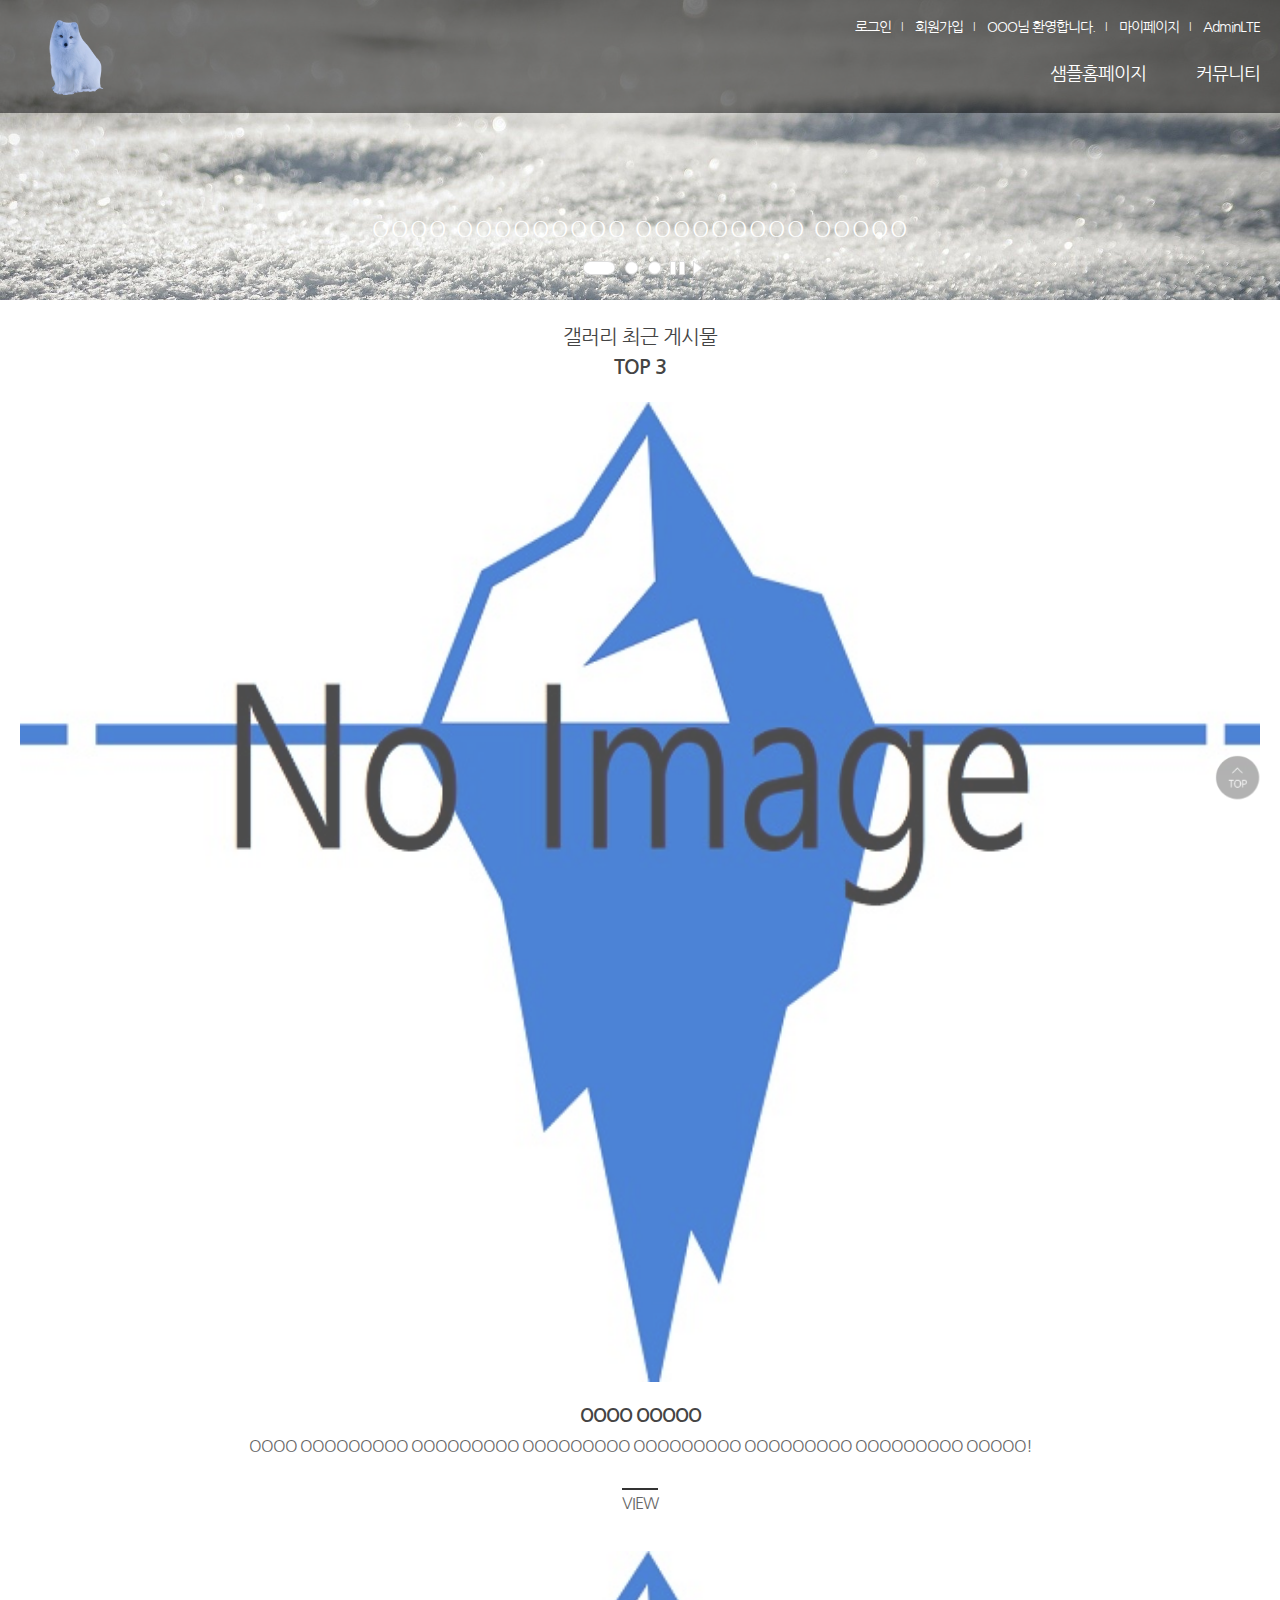
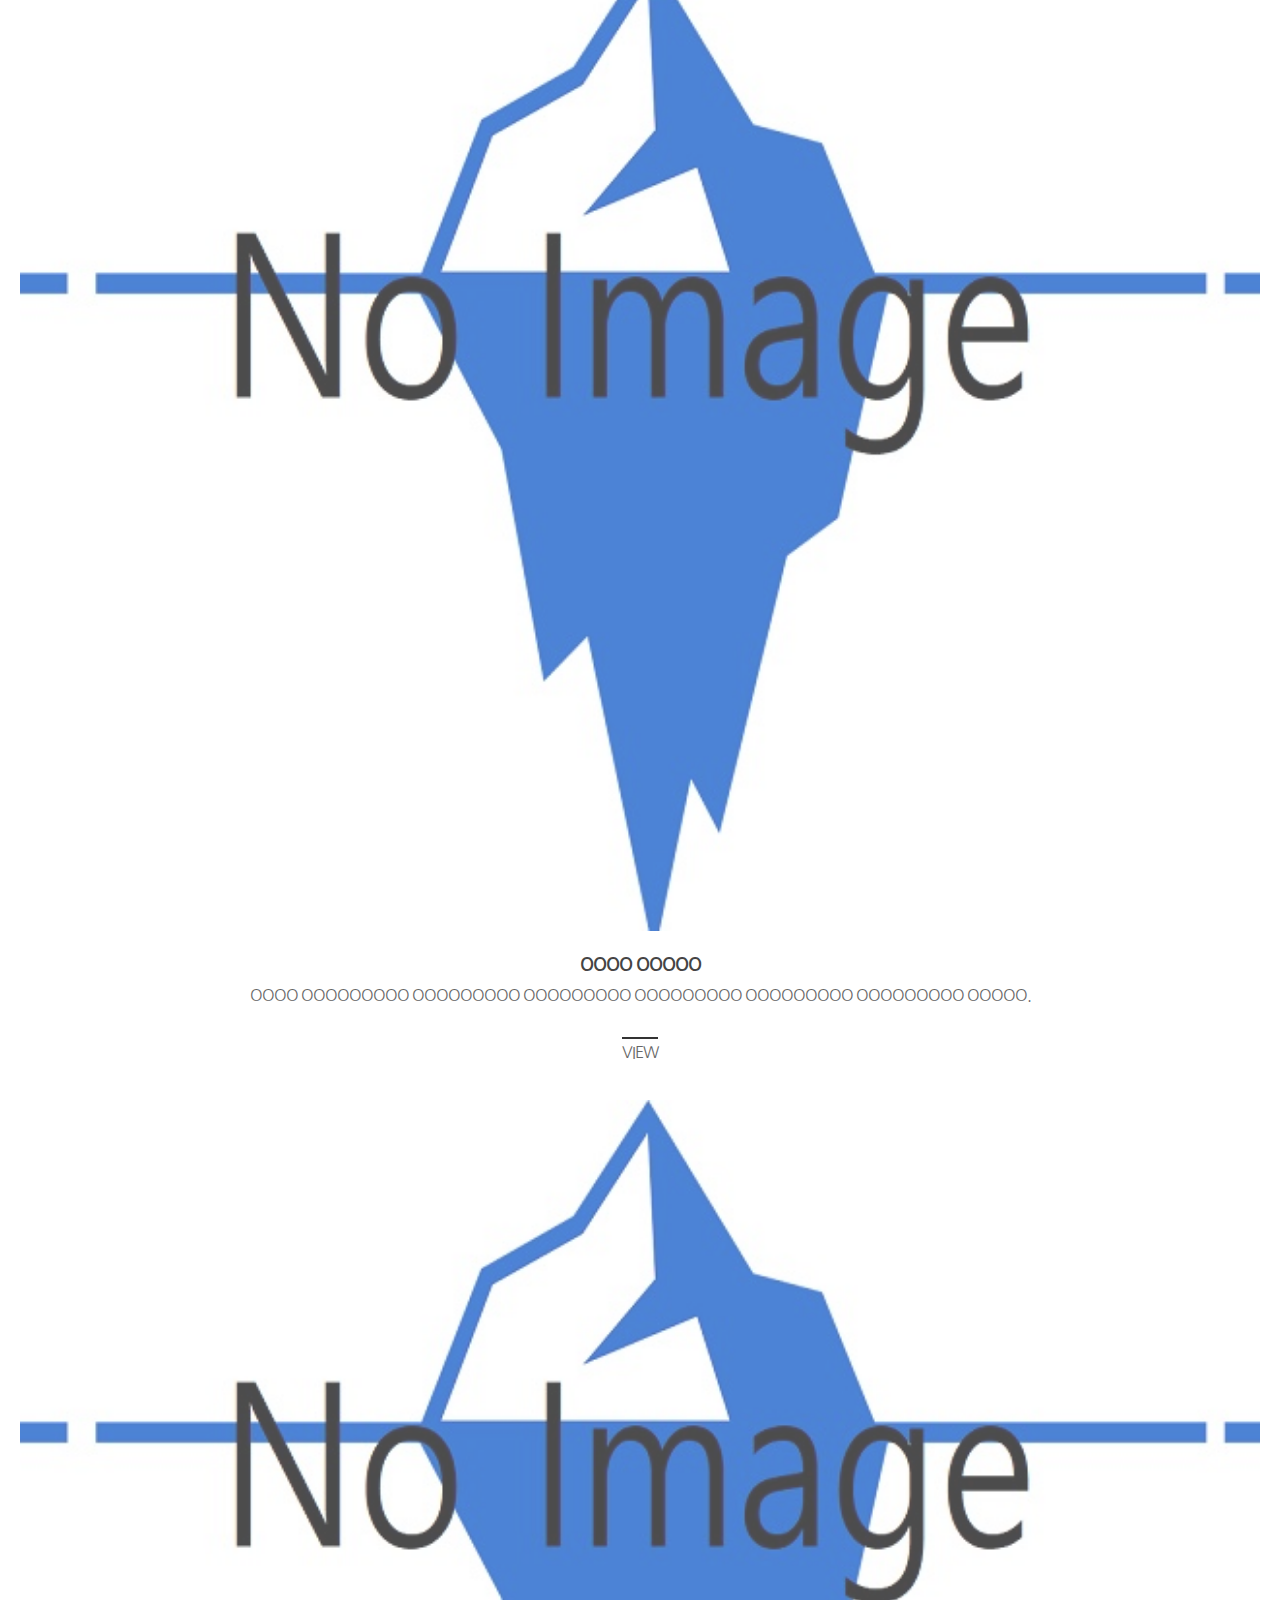
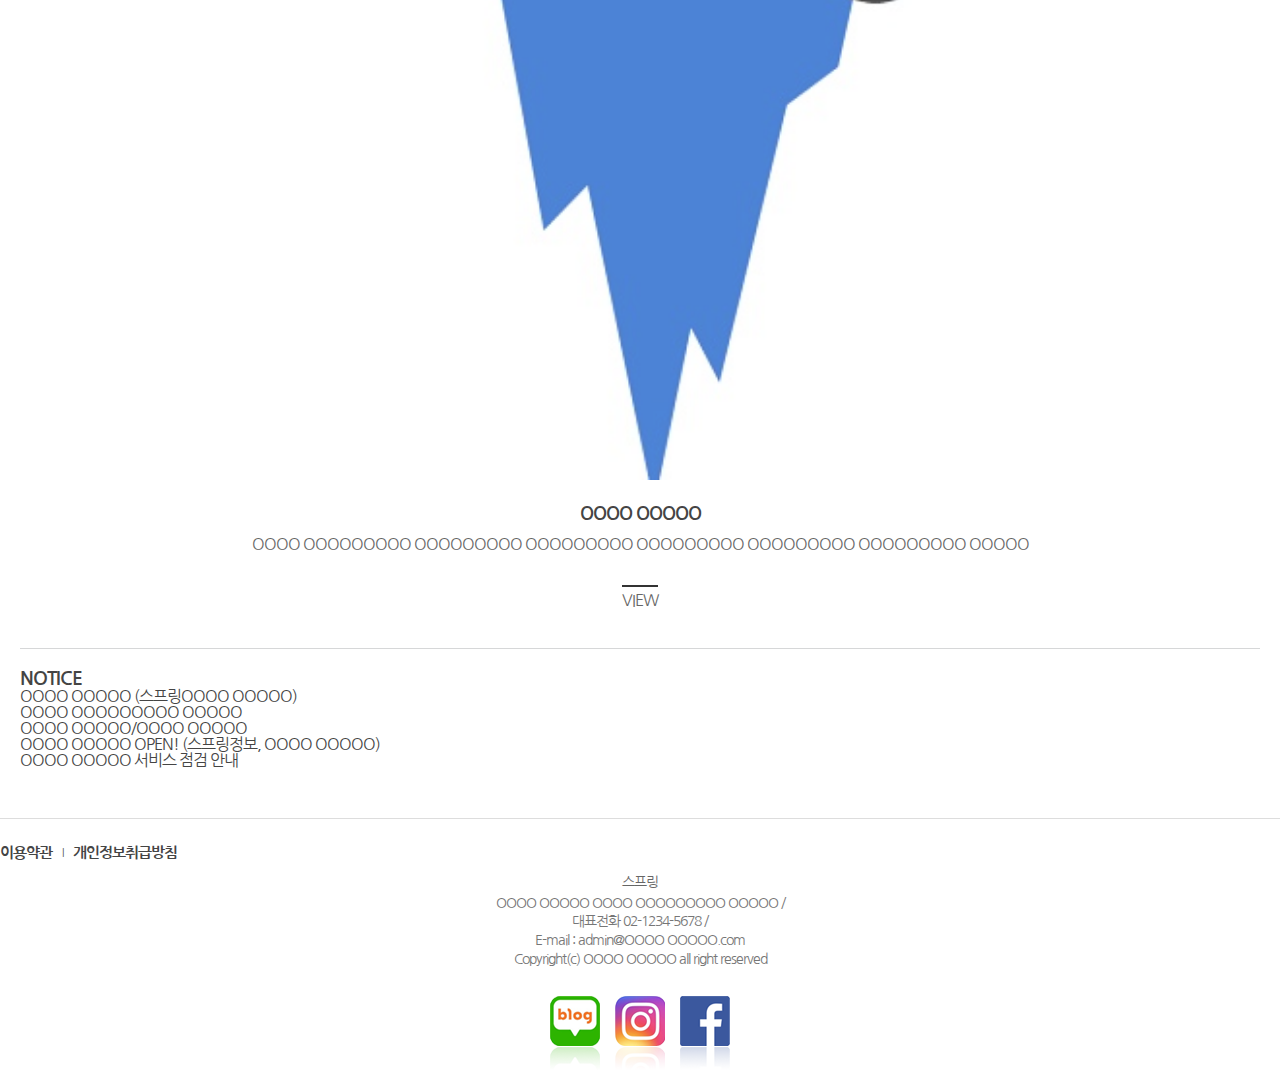
==== home/index.html @ 9f12862e "210518 점심 커밋" ====
<!DOCTYPE html>
<html lang="ko">
<head>
<title> 스프링 </title>
<meta name="viewport" content="width=device-width, initial-scale=1, minimum-scale=1, maximum-scale=1">
<meta charset="utf-8" />
<meta http-equiv="X-UA-Compatible" content="IE=edge">
<!-- 제이쿼리 코어 임포트 -->
<script src='/home/js/jquery-3.6.0.js'></script>
<!-- 상단 바로가기 링크 시 부드럽게 상단으로 이동하는 JS 임포트 -->
<script src="/home/js/jquery.smooth-scroll.min.js"></script>
<!-- 화면을 reset시키는 style을 임포트 : cross 브라우징을 처리하기 위해서
chrome, IE, Edge, Safari, Fire Fox 에서 H1, p, ul, div 등 태그들의 크기가 조금씩 다 틀림
그래서 초기화 시켜줘야됨, 모든 브라우저에서 똑같이 보이게 위한 절차 reset.css-->

<link rel="stylesheet" href="/home/css/reset.css">
<!-- 사용자 정의형 스타일 + 스크립트 추가 -->

<link rel="stylesheet" href="/home/css/mobile.css">
<!-- 태블릿용 CSS 임포트 -->
<link rel="stylesheet" href="/home/css/tablet.css">
<!-- pc용 CSS 임포트 -->
<script src='/home/js/main.js'></script>
<!-- 메인 슬라이드 코어 임포트 -->

<script src="/home/js/slideMain.js"></script>
<style>
@media all and (min-width:801px) {

}
	</style>
<script>
//여기서 부터 실행. 메인페이지 슬라이드 호출 부문
$(document).ready(function(){
	slideAuto = setTimeout("play_w('right')" ,3000);
var slidePlayHide = setTimeout(function(){
    $('.rollplay').css("display","none")}, 3000);
    //$(".rollplay").css("display","none");
    $(".rollstop a").click(function() {
        $(this).parent().hide();
        $(".rollplay").css('display','inline-block');
        //하단 진행버튼을 클릭했을때, setTimeout으로 실행시킨 함수 실행을 취소
        if(slideAuto) {clearTimeout(slideAuto);}
    });
    $(".rollplay a").click(function() {
        $(this).parent().hide();
        $(".rollstop").css('display','inline-block');
        play_w('right');//슬라이드 함수 실행.
    });
    $(".rollingbtn li.seq a").each(function(index) {
        $(this).click(function() {
            $(".rollplay").hide();
            $(".rollstop").css('display','inline-block');
            if(slideAuto) {clearTimeout(slideAuto);}
            play_w(index); // 위치는 현재 선택한 index부터 위치는 현재 선택한 index부터
		});
	});
});
</script>
</head>
<body>
<!-- 헤더에서 푸터까지 -->
<div id="wrap">
	<!-- 헤더 상단메뉴 영역 -->
	<header id="header">
		<div class="header_area box_inner clear">
			<!-- 상단로고영역 -->
			<h1><a href="index.html">스프링 in 자바</a></h1>
			<!-- //상단로고영역 -->
			
			<!-- 상단메뉴메뉴영역 -->
			<p class="openMOgnb">
                <a href="#">
                <b class="hdd">메뉴열기</b>
                 <span></span><span></span><span></span>
                </a>
            </p>
			<div class="header_cont">
				<ul class="util clear">
					<li><a href="login.html">로그인</a></li>
					<li><a href="join.html">회원가입</a></li>
					<!-- 로그인 후 보이는 메뉴(아래) -->
					<li><a href="#">OOO님 환영합니다.</a></li>
					<li><a href="mypage.html">마이페이지</a></li>
					<li><a href="../admin/home.html">AdminLTE</a></li>
				</ul>	
				<nav>
				<ul class="gnb clear">
					<li><a href="board_list.html" class="openAll1">샘플홈페이지</a>

                        <div class="gnb_depth gnb_depth2_1">
                            <ul class="submenu_list">
                                <li><a href="board_list.html">반응형홈페이지</a></li>
                            </ul>
                        </div>
					</li>
					<li><a href="board_list.html" class="openAll2">커뮤니티</a>
				        <div class="gnb_depth gnb_depth2_2">
                            <ul class="submenu_list">
                                <li><a href="board_list.html">공지사항</a></li>
                                <li><a href="board_list.html">겔러리게시판</a></li>
                            </ul>
                        </div>
					</li>
				</ul>
                </nav>
				<p class="closePop"><a href="javascript:;">닫기</a></p>
			</div>
			<!-- //상단메뉴메뉴영역 -->
		</div>
	</header>
	<!-- //헤더 상단메뉴 영역 -->
	
	<!-- 메인 콘텐츠 영역 -->
	<div id="container">
		<!-- 모바일+PC 공통슬라이드영역 -->
    	<div class="main_rolling_pc">
            <div class="visualRoll">
            	<!-- 슬라이드이미지영역 -->
                <ul class="viewImgList">
                    <li class="imglist0">
                        <div class="roll_content">
                            <a href="javascript:;">
							<p class="roll_txtline">OOOO OOOOOOOOO OOOOOOOOO OOOOO</p>
							</a>
                        </div>
                    </li>
                    <li class="imglist1">
                        <div class="roll_content">
                            <a href="javascript:;">
							<p class="roll_txtline">OOOO OOOOOOOOO OOOOOOOOO OOOOO</p>
							</a>
                        </div>
                    </li>
                    <li class="imglist2">
                        <div class="roll_content">
                            <a href="javascript:;">
							<p class="roll_txtline">OOOO OOOOOOOOO OOOOOOOOO OOOOO</p>
							</a>
                        </div>
                    </li>
                </ul>
                <!-- //슬라이드이미지영역 -->
                <!-- 슬라이드버튼영역 -->
                <div class="rollbtnArea">
                    <ul class="rollingbtn">
                        <li class="seq butt0"><a href="#butt"><img src="./img/btn_rollbutt_on.png" alt="1번" /></a></li>
                        <li class="seq butt1"><a href="#butt"><img src="./img/btn_rollbutt_off.png" alt="2번" /></a></li>
                        <li class="seq butt2"><a href="#butt"><img src="./img/btn_rollbutt_off.png" alt="3번" /></a></li>
                        <li class="rollstop"><a href="#" class="stop"><img src="./img/btn_roll_stop.png" alt="멈춤" /></a></li>
                        <li class="rollplay"><a href="#" class="play"><img src="./img/btn_roll_play.png" alt="재생" /></a></li>
                    </ul>
                </div>
                <!-- //슬라이드버튼영역 -->
            </div>
        </div>
        <!-- //모바일+PC 공통슬라이드영역 -->
	
		<!-- 갤러리최근게시물영역 -->
		<div class="about_area">
			<h2>갤러리 최근 게시물 <b>TOP 3</b></h2>
			<div class="about_box">
				<ul class="place_list box_inner clear">
					<li><a href="#" onclick="$('.popup_base').css('height',$(document).height());$('.contact_pop').show();">
							<img class="img_topplace" src="img/no_image.jpg" alt="OOOO OOOOO" style="opacity:0.7;"/>
							<h3>OOOO OOOOO</h3>
							<p class="txt">OOOO OOOOOOOOO OOOOOOOOO OOOOOOOOO OOOOOOOOO OOOOOOOOO OOOOOOOOO OOOOO!</p>
							<span class="view">VIEW</span></a>
					</li>
					<li><a href="#" onclick="$('.popup_base').css('height',$(document).height());$('.space_pop').show();">
							<img class="img_topplace" src="img/no_image.jpg" alt="OOOO OOOOO" style="opacity:0.7;"/>
							<h3>OOOO OOOOO</h3>
							<p class="txt">OOOO OOOOOOOOO OOOOOOOOO OOOOOOOOO OOOOOOOOO OOOOOOOOO OOOOOOOOO OOOOO.</p>
							<span class="view">VIEW</span></a>
					</li>
					<li><a href="#" onclick="$('.popup_base').css('height',$(document).height());$('.program_pop').show();">
							<img class="img_topplace" src="img/no_image.jpg" alt="OOOO OOOOO" style="opacity:0.7;"/>
							<h3>OOOO OOOOO</h3>
							<p class="txt">OOOO OOOOOOOOO OOOOOOOOO OOOOOOOOO OOOOOOOOO OOOOOOOOO OOOOOOOOO OOOOO</p>
							<span class="view">VIEW</span></a>
					</li>
				</ul>
			</div>
		</div>
		<!-- //갤러리최근게시물영역 -->

		<!-- 카카오톡상담및최근공지사항영역 -->
		<div class="appbbs_area">
			<div class="appbbs_box box_inner clear">
				<h2 class="hdd">상담과 최근게시물</h2>
				<p class="app_line">
					<a href="javascript:;">카카오톡 1:1 상담</a>
					<a href="javascript:;">전화 상담 신청</a>
				</p>
				<div class="bbs_line">
					<h3>NOTICE</h3>
					<ul class="notice_recent">
						<li><a href="javascript:;">OOOO OOOOO (스프링OOOO OOOOO)</a></li>
						<li><a href="javascript:;">OOOO OOOOOOOOO OOOOO</a></li>
						<li><a href="javascript:;">OOOO OOOOO/OOOO OOOOO</a></li>
						<li><a href="javascript:;">OOOO OOOOO OPEN! (스프링정보, OOOO OOOOO)</a></li>
						<li><a href="javascript:;">OOOO OOOOO 서비스 점검 안내</a></li>
					</ul>
				</div>
			</div>
		</div>
		<!-- //카카오톡상담및최근공지사항영역 -->
	</div>
	<!-- //메인 콘텐츠 영역 -->
	
	<!-- 푸터 메뉴 및 사업자 정보 영역 -->
	<footer>
		<div class="foot_area box_inner">
			<ul class="foot_list clear">
				<li><a href="javascript:;">이용약관</a></li>
				<li><a href="javascript:;">개인정보취급방침</a></li>
			</ul>
			<h2>스프링</h2>
            <p class="addr">OOOO OOOOO OOOO OOOOOOOOO OOOOO <span class="gubun">/</span>        
				<span class="br_line">대표전화 <span class="space0">02-1234-5678</span> <span class="gubun">/</span>        
					<span class="br_line">E-mail : <span class="space0"> admin@OOOO OOOOO.com</span></span>
				</span>
			</p>
			<p class="copy box_inner">Copyright(c) OOOO OOOOO all right reserved</p>
			<ul class="snslink clear">
				<li><a href="javascript:;">blog</a></li>
				<li><a href="javascript:;">facebook</a></li>
				<li><a href="javascript:;">instargram</a></li>
			</ul>
		</div>
	</footer>
	<!-- //푸터 메뉴 및 주소 영역 -->
</div>
<!-- //헤더에서 푸터까지 -->

<!-- 하단 퀵메뉴 영역 -->
<div class="quick_area">
	<p class="to_top"><a href="#wrap" class="s_point">TOP</a></p>
</div>
<!-- //하단 퀵메뉴 영역 --></body>
</html>
---- home/css/mobile.css ----
@charset "UTF-8";
@import url('https://fonts.googleapis.com/css2?family=Nanum+Gothic&display=swap');
/* 모바일용 메인페이지 스타일 지정 */
/* 공통 영역 */
body { /* body 태그에는 a태그가 적용이 되지 않는다.*/
font-family: 'Nanum Gothic', sans-serif;
font-size: 16px !important;/* important 는 다른 css 가 작동되어 있어도 body 폰트 크기는 16px로 고정*/
letter-spacing: -1px !important;
color: #444 !important;
word-wrap: break-word !important; /* 줄 바꿈 할 때, 단어가 분리가 되지 않고 줄바꿈이 가능함(단어단위) */
line-height: 1 !important;/* 단위(px, em 이런 거)가 없으면 배수임.*/}/* 정의 */
dl, ol, ul { margin-bottom: 0 !important;}
#container a:hover {color: #000 !important;} /*가상 선택자는 :이 가상 선택자, :: 가상 요소*/
a:link {color: #444;}
a:hover {color: #fff !important;}
a:visited {color: #444;}
a {text-decoration: none;}/*링크의 밑 줄이 사라짐 */

/* 공통영역 끝 */

/* 부트스트랩 영향을 받는 class  */
.clear::after {content: '';
    clear: both;/* float(태그의 위치를 지정)값을 초기화 시켜줌*/
    display: block;}/* float을 clear 시키면 block속성이 사라지는데 그때 다시 bloock 속성을 부여하는 역할*/
.txt_right {
    text-align: right !important ;
    }
    .mt20 {margin-top: 20px !important;}
    .w100p {
    width: 100% !important;
    }

/* //부트스트랩 CSS 수정 */
/* 헤더 영역 */
.on {
    background-color: #32353d;
}
header {
    height: 90px;
    text-align: center;
    z-index: 200; /* z의 순서 : 겹쳤을 때 상하관계를 나타냄 아래에 있을 수록 낮은 숫자 */
    background-color: rgba(0, 0, 0, 0.5); /*a = alpha 투명도 값을 나타냄 높을수록 진함(0~1 까지)*/
    position: absolute;
    left: 0; top: 0;
    width: 100%;
}
.box_inner {
    width: 100%; margin: auto;
}
/* // 헤더영역 끝  */

/* 로고 영역 */
.header_area h1{ /*순차 별 진행 header_area 아래의 h1을 정의*/
    float: none;
    width: 100%;
    height: 50px;
    text-align: center;
    padding: 3px 0 0; /*패딩에 세 값이 들어가있으면 순서대로 상하, 좌, 우 값을 지정함*/

}
.header_area h1 a { /*로고는 이미진데 글을 더 한 이유는 웹 접근성 떄문에 그러하다.(ex 시각장애인용 스크린리더*/
    display: inline-block; /*줄 전체 차지 x 자기 크기만 차지*/ 
    width: 150px;
    height: 80px;
    background: url(/home/img/logo-removebg-preview.png) no-repeat;/*css3는 함수를 지원합니덩*/
    background-size: 50px 60px !important;
    background-position: center center !important; /* 이미지 위치가 가로, 세로 둘다 가운데 정렬*/
    text-indent: -9999px; /*들여쓰기 : 이미지만 보이고 글자는 숨기기 위해서,*/
    overflow: hidden;
}
/* //로고 영역 끝 */
/* 상단 메뉴 영역 */
.openMOgnb {
    /* gnb : 글로벌 네비게이션 바  */
    display: block;
    position: absolute;
    left: 15px;
    width: 25px;
    height: 16px;
    top: 35px;
}
.hdd {
    text-indent: -9999px;
    position: absolute;
}
.openMOgnb span {
    box-sizing: border-box; /* 박스 크기를 테두리까지 크기로 고정 */
    display: block;
    width: 25px;
    height: 3px;
    margin-bottom: 4px;
    border-radius: 10px; /* 테두리를 라운드 처리 */
    background: #fff;
}
.openMOgnb span + span { /* 형제 결합자 +는 첫 요소 다음 요소를 가리킨다. 같은 이름일 때 씀 */
    width: 17px;
}
.openMOgnb span:last-child { /* 같은 계층에 있는 맨 마지막 요소*/
    width: 25px;
    margin-bottom: 0px;
}

.header_cont {
    float: none;
    width: 100%;
    background-color: #31353d;
    margin-top: 36px;
    display: none;
} 
.closePop {
    display: block;
    position: absolute;
    right: 0px;
    top: 10px;
}
.closePop a {
    display: block;
    width: 60px; height: 60px;
    text-indent: -9999px;
    overflow: hidden;
    background: url(/home/img/btn_closeMenu.png) no-repeat;
    box-sizing: border-box;
}
.util {padding: 20px;}
.header_cont a {
    color: #fff; 
    font-size: 16px; 
}
.util li {float: left;}
.util li::after { /* 가상요소를 추가 */
    content: '|';
    display: inline-block;
    padding: 0 10px;
    color: #a2a2a3;
    font-size: 10px;
    position: relative;
    top: -2px;
}
.util li:last-child::after {
    content: ' ';
    display: none;
}
.gnb {
    float: none;
    box-sizing: border-box;
    padding-top: 0px;
    height: auto;
    border-top: 1px solid #83868b;
}
.gnb li {
	float: left;
	width: 50%;
	text-align: left;
	box-sizing: border-box;/* width 50%안쪽에 테두리 까지 포함 */
	border-bottom: 1px solid #83868b;
}
.gnb li a {
	display: block;
	padding: 0px 0px 0px 65px;
	height: 60px;
	line-height: 60px;
	background: url(../img/ico_gnb01.png) no-repeat 10px center;/* 10px 가로위치, center 세로가운데정렬 */
	background-size: 49px 56px;
}
.gnb_depth {
	/* 2차(서브)메뉴 */
	display: none;
}
.gnb li + li a { /* 1차(대메뉴) li 태그중 2번째영역 */
	background-image: url(../img/ico_gnb02.png);	
}
.gnb li + li + li a { /* 1차(대메뉴) li 태그중 3번째영역 */
	background-image: url(../img/ico_gnb02.png);	
}
.gnb li + li + li + li a { /* 1차(대메뉴) li 태그중 4번째영역 */
	background-image: url(../img/ico_gnb02.png);	
}
.gnb li:nth-child(2n+1) {
	/* 2n+1 홀수번째의 li태그를 말함 */
	border-right: 1px solid #83868b;
}/* { 서브(2차메뉴) */
/* // 상단 메뉴 영역 끝 */

/* 본문 컨테이너 영역 */
#container, footer, .hdd, .quick_area {
    text-align: center;
}
#container {
    position: relative;
    width: 100%;
    padding-bottom: 30px;
}
/* 슬라이드 영역 */

.main_rolling_pc {
    display: block;
}
.visualRoll {
    position: relative;
    width: 100%;
}
.viewImgList {
    position: relative;
    width: 100%;
}
ul.viewImgList li {
    /* 태그안에 ul.클래스명은 : ul 태그 중 class 명이 viewImgList 인 것  */
    text-align: center;
    line-height: 550px;
    height: 300px;
    background-size: cover; /* 배경 이미지의 크기를 꽉 채우는 값*/
    width: 100%;
}
.roll_content a img {
    display: none;
}
li.imglist0 {
    position: relative;
    z-index: 50;
    background: url(/home/img/main.jpg) no-repeat;
}
li.imglist1 {
    position: absolute;
    z-index: 10;
    left: 0;top: 0;
    background: url(/home/img/main2.jpg) no-repeat;
}
li.imglist2 {
    position: absolute;
    z-index: 10;
    left: 0;top: 0;
    background: url(/home/img/main3.jpg) no-repeat;
}
.roll_content {
    position: static; /* 기본 포지션 */
}
.roll_content .roll_txtline {
    position: absolute;
    left: 0;
    bottom: 60px;
    width: 100%;
    line-height: 1;
    text-align: center;
    font-size: 22px;
    color: #fff;
    letter-spacing: 2px;
}
.rollbtnArea {
    position: absolute;
    width: 100%;
    left: 0;
    bottom: 25px;
    z-index: 200;
}
.rollingbtn {
    width :320px;
    margin : 0 auto; /* 버튼 영역 5개 들어가고 가운데 정렬 시킴*/
    text-align: center;
}
.rollingbtn li.butt0 {
    margin-left: 10px;
}
.rollingbtn li {
    display: inline-block;
    margin-left: 5px;
}
.rollingbtn li a {
    vertical-align: top; /* 이미지하고 다른 태그를 같이사용시 다른 태그의 세로 정렬*/
}
/* // 슬라이드 영역 */
/* 갤러리 최근 게시물 영역 */
.about_area h2 {
    font-size: 20px;
    padding: 27px 0 25px;
}
.about_area h2 b {
    display: block;
    padding-top: 10px;
}
.about_box {background: #fff;}
.place_list li {
    float: none;
    width: 100%;
    margin: 0;
    box-sizing: border-box;
    padding: 0 20px;
}
.place_list li img{
    width: 100%; /* 반응형으로 만드는 하나의 방법 크기를 ~퍼센트로 표시*/
}
.place_list li h3 {
    font-weight: bold;
    font-size: 18px;
    padding-top: 25px;
}
.place_list li p.txt {
    padding: 10px 50px 30px;
    line-height: 1.4;
    box-sizing: border-box;
    width: 100%;
    overflow: hidden;
    word-break: keep-all; /*줄바꿈을 하지 않겠다는 뜻*/
    color: #666;
}
.place_list li .view { 
    padding-bottom: 10px;
    margin: 0 0 30px;
    display: inline-block;
    padding-top: 5px;
    border-top:2px solid #333;
    color: #666;}
/* // 갤러리 최근 게시물 영역 */
/* 공지사항 최근 게시물 영역 */
.app_line {display: none;} /* PC 태블릿 전용 컨텐츠*/
.appbbs_area {
    padding: 0 20px;
    text-align: left;
}
.bbs_line {
    float: none;
    width: 100%;
    padding: 20px 0 ;
    border-top: 1px solid #d6d7d8;
}
.bbs_line h3 {
    font-weight: bold;
    font-size: 19px;
}
.bbs_line .noice_recent {
    padding-top: 10px;
}
.bbs_line .noice_recent li {
    padding: 8px 0px;
}
/* // 공지사항 최근 게시물 영역 */
/* //본문 컨테이너 영역 */
/* 푸터 스타일 */
footer {
	border-top: 1px solid #ddd;

}
.foot area { /* 일단 모바일에서는 적용 안 됨, pc, 태블릿은 될 듯*/
	box-sizing: border-box;
	padding: 0 20px 90px;
	position: relative;/* relative로 해주는 건 태그의 기준으로 하는 위치이기 때문!*/
}
.foot_list {
	padding-top: 25px;
}
.foot_list li {
	float: left;
}
.foot_list li:first-child::after {
	content: '|';
	display: inline-block;
	padding: 0 10px;
	font-size: 10px;
	position: relative;
	top: -2px;
}
.foot_list li a {
	font-weight: bold;
	font-size: 15px;
}
.foot_list li a:hover {
	color: black !important;
}
.foot_area h2 {
	padding-top: 15px;
	font-size: 14px; /* px : 픽셀, em, Rem*/
	color: #666;
}
.addr { /*adderss의 약자*/
	line-height: 1.3 ; /* 기존의 13배 */
	font-size: 14px;
	color: #767676;
	padding-top: 5px;
}
.br_line {display: block;}
.copy {
	padding : 3px 0 20px;
	font-size: 14px;
	color: #767676;
}
.snslink {
	position: static;/* static은 고정값, relative는 다른 태그 기준으로 상대값 이게 기본이긴함*/
	width: 210px;
	margin: 10px auto; /* auto는 가운데 정렬*/
}
.snslink li:first-child {
	margin-left: 0px;
}
.snslink a {
	margin-left: 15px;
	float: left;
}
.snslink li a {
	display: block;
	width: 50px;
	height: 74px;
	text-indent: -9999px;
	overflow: hidden;
	background: url(/home/img/ico_blog_r.png) no-repeat ;
}
.snslink li + li a {
	background-image: url(/home/img/ico_instargram_r.png) ;
}
.snslink li + li + li a {
	background-image: url(/home/img/ico_facebook_r.png);
}
/* //푸터스타일 끝 */
/* 퀵메뉴 영역 */
.to_top {
	position: fixed;
	right: 20px;
	bottom: 100px;
	text-align: center;
	background: none;
	z-index: 100; /* 슬라이드 이미지랑 겹치면 안 보이게 하기위해서 */
}
.to_top a {
	display: block;
	width: 45px;
	height: 45px;
	background: url(/home/img/ico_totop_mo.png) no-repeat center;
	background-size: 45px;
	box-sizing: border-box;
	text-indent: -9999px;
	overflow: hidden;
}
/* //퀵메뉴 영역 끝 */
---- home/css/tablet.css ----
/* 태블릿용 메인페이지 지정 */
@charset "UTF-8";
@media all and (min-width:801px){
header {
		height: 113px;
	}
	.header_area h1 {
		float : left; 
		padding: 15px 0;
		padding-left: 20px;
		width: auto;
		height: inherit; /* 현재 영역 부모 클래스의 높이를 그대로 가져다 씀. 상속*/
		text-align: inherit;
	}
	.header_area h1 a {
		display: block;
		width: 100px;
		height: 80px;
		background-size: 70px 80px !important;
	}
	.openMOgnb {
		display: none;
	}
	.header_cont {
		display: block;
		float: right;
		width: 60%;
		padding-right: 20px;
		background: none;
		margin-top: 8px;
	}
	.closePop {display: none;}
	.util { /*메뉴상단 소메뉴를 Util 이라고 이름 지음*/
		padding: 0px;
		text-align: right;
		padding-top: 10px;
	}
	.util li {
		float: none;
		display: inline;
	}
	.util li::after{
		color: #fff;
	}
	.util li a {
		font-size: 14px;
	}
	.gnb { /* 대메뉴 1차메뉴 */
		float: right;
		padding-top: 5px;
		height: inherit;
		border-top: none;
	}
	.gnb li { 
		width: auto;
		text-align: inherit;
		box-sizing: inherit;
		border-bottom: none;
	}	
	.gnb li:nth-child(2n+1){
		border : none;
	}
	.gnb li a {
		padding: 26px 25px;
		font-size: 18px;
		height: inherit;
		line-height: inherit;
		background: none;
	}
	.gnb li + li a{
		background: none;
	}
	.gnb li + li +li a{
		background: none;
	}
	.gnb li:last-child a {
		padding-right: 0px;
	}}
/* 상단 로고와메뉴 스타일 */
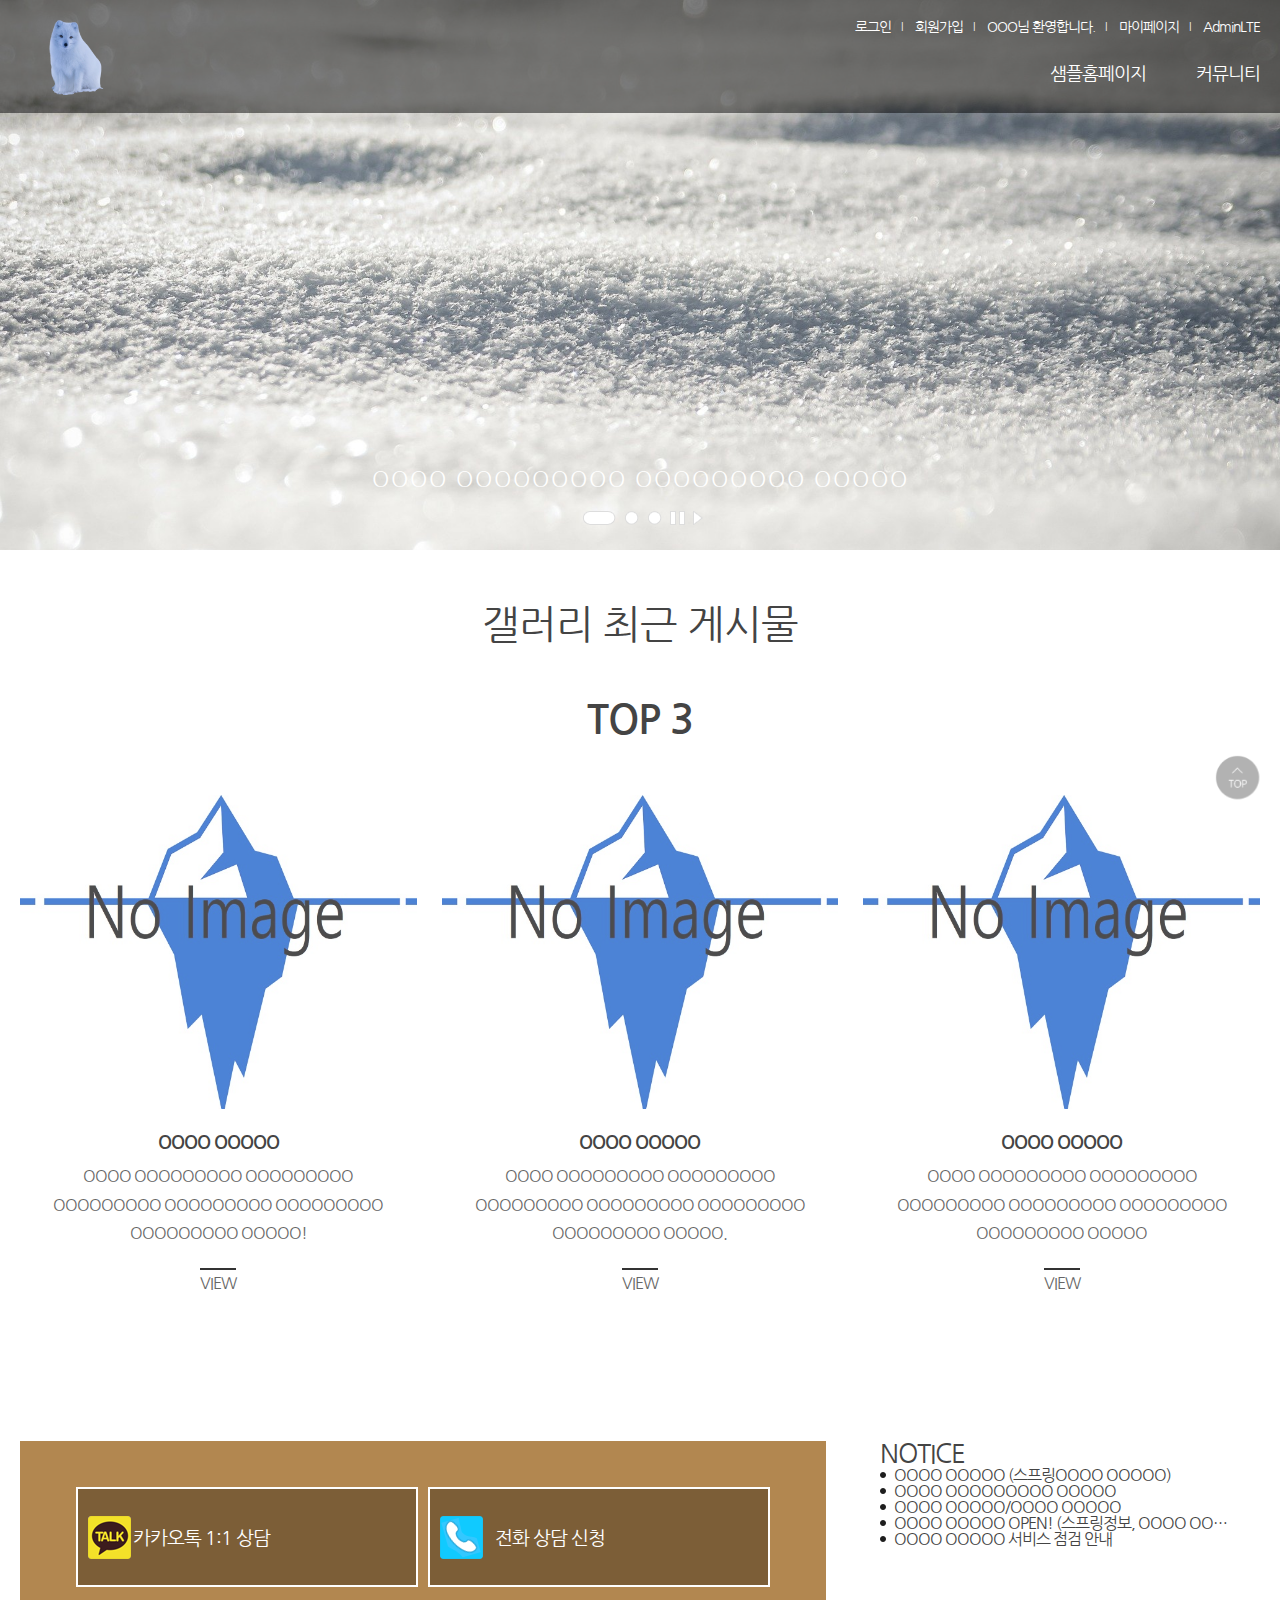
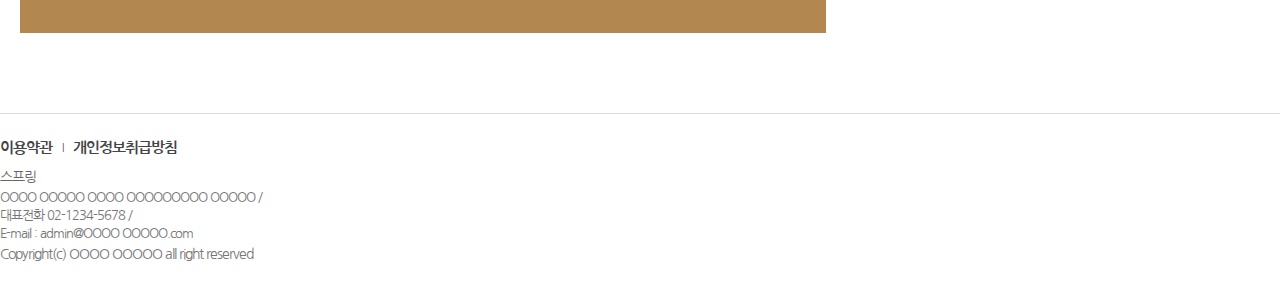
==== commit d24d7b6c: "일단 중간 커밋" ====
--- a/home/index.html
+++ b/home/index.html
@@ -12,20 +12,22 @@
 <!-- 화면을 reset시키는 style을 임포트 : cross 브라우징을 처리하기 위해서
 chrome, IE, Edge, Safari, Fire Fox 에서 H1, p, ul, div 등 태그들의 크기가 조금씩 다 틀림
 그래서 초기화 시켜줘야됨, 모든 브라우저에서 똑같이 보이게 위한 절차 reset.css-->
-
 <link rel="stylesheet" href="/home/css/reset.css">
 <!-- 사용자 정의형 스타일 + 스크립트 추가 -->
-
 <link rel="stylesheet" href="/home/css/mobile.css">
 <!-- 태블릿용 CSS 임포트 -->
 <link rel="stylesheet" href="/home/css/tablet.css">
 <!-- pc용 CSS 임포트 -->
+<link rel="stylesheet" href="/home/css/pc.css">
 <script src='/home/js/main.js'></script>
 <!-- 메인 슬라이드 코어 임포트 -->
-
 <script src="/home/js/slideMain.js"></script>
 <style>
 @media all and (min-width:801px) {
+	
+}
+/* PC용 메인 페이지 스타일 지정 */
+@media all and (min-width:1066px){
 
 }
 	</style>
--- a/home/css/mobile.css
+++ b/home/css/mobile.css
@@ -337,7 +337,7 @@
 /* 푸터 스타일 */
 footer {
 	border-top: 1px solid #ddd;
-
+    text-align: left;
 }
 .foot area { /* 일단 모바일에서는 적용 안 됨, pc, 태블릿은 될 듯*/
 	box-sizing: border-box;
--- a/home/css/tablet.css
+++ b/home/css/tablet.css
@@ -76,4 +76,175 @@
 	.gnb li:last-child a {
 		padding-right: 0px;
 	}}
-/* 상단 로고와메뉴 스타일 */+	/* 컨테이너 영역 */
+		#container {
+			padding-bottom: 20px;
+			width: auto;
+			position: inherit; /*부모 영역 상속*/
+		}
+		/* //컨테이너 영역 끝 */
+		/* 슬라이드 영역 */
+		ul.viewImgList li {
+			height: 550px;
+		}
+		/* //슬라이드 영역 */
+		/* 최신 갤러리 */
+		.about_area h2{
+			padding: 55px 0 105px;
+			font-size: 40px;
+		}	
+		.about_area h2 b {
+			display: inherit;
+			padding-top: inherit;
+		}
+		.place_list {
+			box-sizing: border-box;
+			padding: 0 20px;
+		}
+		.place_list li:first-child {
+			margin-left: 0px;
+		}
+		.place_list li {
+			float: left;
+			width: 32%;
+			margin-left: 2%;
+			position: relative;
+			top: -50px;
+			padding: 0px;
+		}
+		.place_list li p.txt {
+			padding: 10px 30px 0;
+			line-height: 1.8;
+		}
+		.place_list li .view {
+			margin-top: 20px;
+		}
+	/* //최신 갤러리 끝 */
+/* 상단 로고와메뉴 스타일 */
+/* 컨테이너 영역 */
+#container {
+	padding-bottom: 20px;
+	width: auto;
+	position: inherit; /*부모 영역 상속*/
+}
+/* //컨테이너 영역 끝 */
+/* 슬라이드 영역 */
+ul.viewImgList li {
+	height: 550px;
+}
+/* //슬라이드 영역 */
+/* 최신 갤러리 */
+.about_area h2{
+	padding: 55px 0 105px;
+	font-size: 40px;
+}	
+.about_area h2 b {
+	display: inherit;
+	padding-top: inherit;
+}
+.place_list {
+	box-sizing: border-box;
+	padding: 0 20px;
+}
+.place_list li:first-child {
+	margin-left: 0px;
+}
+.place_list li {
+	float: left;
+	width: 32%;
+	margin-left: 2%;
+	position: relative;
+	top: -50px;
+	padding: 0px;
+}
+.place_list li p.txt {
+	padding: 10px 30px 0;
+	line-height: 1.8;
+}
+.place_list li .view {
+	margin-top: 20px;
+}
+/* //최신 갤러리 끝 */
+	/* 전화상담,최근 공지사항 */
+	.appbbs_area {
+		padding: 60px 0px;
+	}
+	.appbbs_box {
+		box-sizing: border-box;
+		padding: 0px 20px;
+	}
+	.app_line {
+		display: inherit;
+		float: left;
+		width: 65%;
+		box-sizing: border-box;
+		padding: 46px 0px;
+		background: url(/home/img/bg_app.jpg);
+		font-size: 0; /* 웹 접근성 시각장애인용 */
+		text-align: center;
+	}
+	.app_line a {
+		font-size: 19px;
+		display: inline-block;
+		width: 42.4%; /* appline 안의 a가 42.4*/
+		height: 100px;
+		line-height: 100px;
+		box-sizing: border-box;
+		padding-left: 55px;
+		text-align: left;
+		background: rgba(0, 0, 0, 0.3) url(/home/img/ico_katalk.png) no-repeat 10px 50%; /* 10은 가로위치 50%는 세로 위치 지정*/
+		border:2px solid #fff;
+		color: #fff;
+		vertical-align: middle; /* 이미지안의 글자 위치를 지정. 세로 가운데 정렬*/
+		margin-right: 10px;
+	}
+	.app_line a + a{
+		margin-right: 0;
+		padding-left: 65px;
+		background-image: url(/home/img/ico_phone.png);
+	}
+	.bbs_line { /* 최신 공지사항 영역*/
+		float: right;
+		width: 29%;
+		border-top: none;
+		padding: inherit;
+	}
+	.bbs_line h3 {
+		font-size: 26px;
+		font-weight: inherit; /* 글꼴 두께*/
+	}
+	.bbs_line .notice_recent li a {
+		display: block;
+		padding-left: 14px;
+		background: url(/home/img/ico_bullet.png) no-repeat 0 50%;
+		overflow: hidden;
+		text-overflow: ellipsis; /* 문자열이 영역을 벗어났을 때 ...표시한다*/
+		white-space: nowrap; /* 문자를 자를 때 단어를 기준으로 하지 wrap기준으로 하지 않겠다! */
+	}
+	/* //전화상담, 최근 공지사항 끝 */
+	/* 푸터영역 */
+	footer {
+		padding: inherit;
+	}
+	.footer area {
+		padding-left: 20px;
+		padding-bottom: 0px;
+	}
+	.addr {
+		font-size: 13px;
+		line-height: 1.4;
+	}
+	.br_line {
+		display: inherit; /* 모바일에서 지정했던 영역을 해제하고 다시 적용하겠다는 의미*/
+	}
+	.snslink {
+		position: absolute; /* 현재 태그를 고정위치로 */
+		right: 20px;
+		top: 20px; /* 여기 다시 확인 */
+		width: auto;
+		margin-left: inherit; 
+	} 
+	.snslink li {
+		margin-left: 15px;
+	}
+	/* //푸터영역 끝 */--- a/home/css/pc.css
+++ b/home/css/pc.css
@@ -0,0 +1,3 @@
+@charset "UTF-8";
+@media all and (min-width:1066px){
+}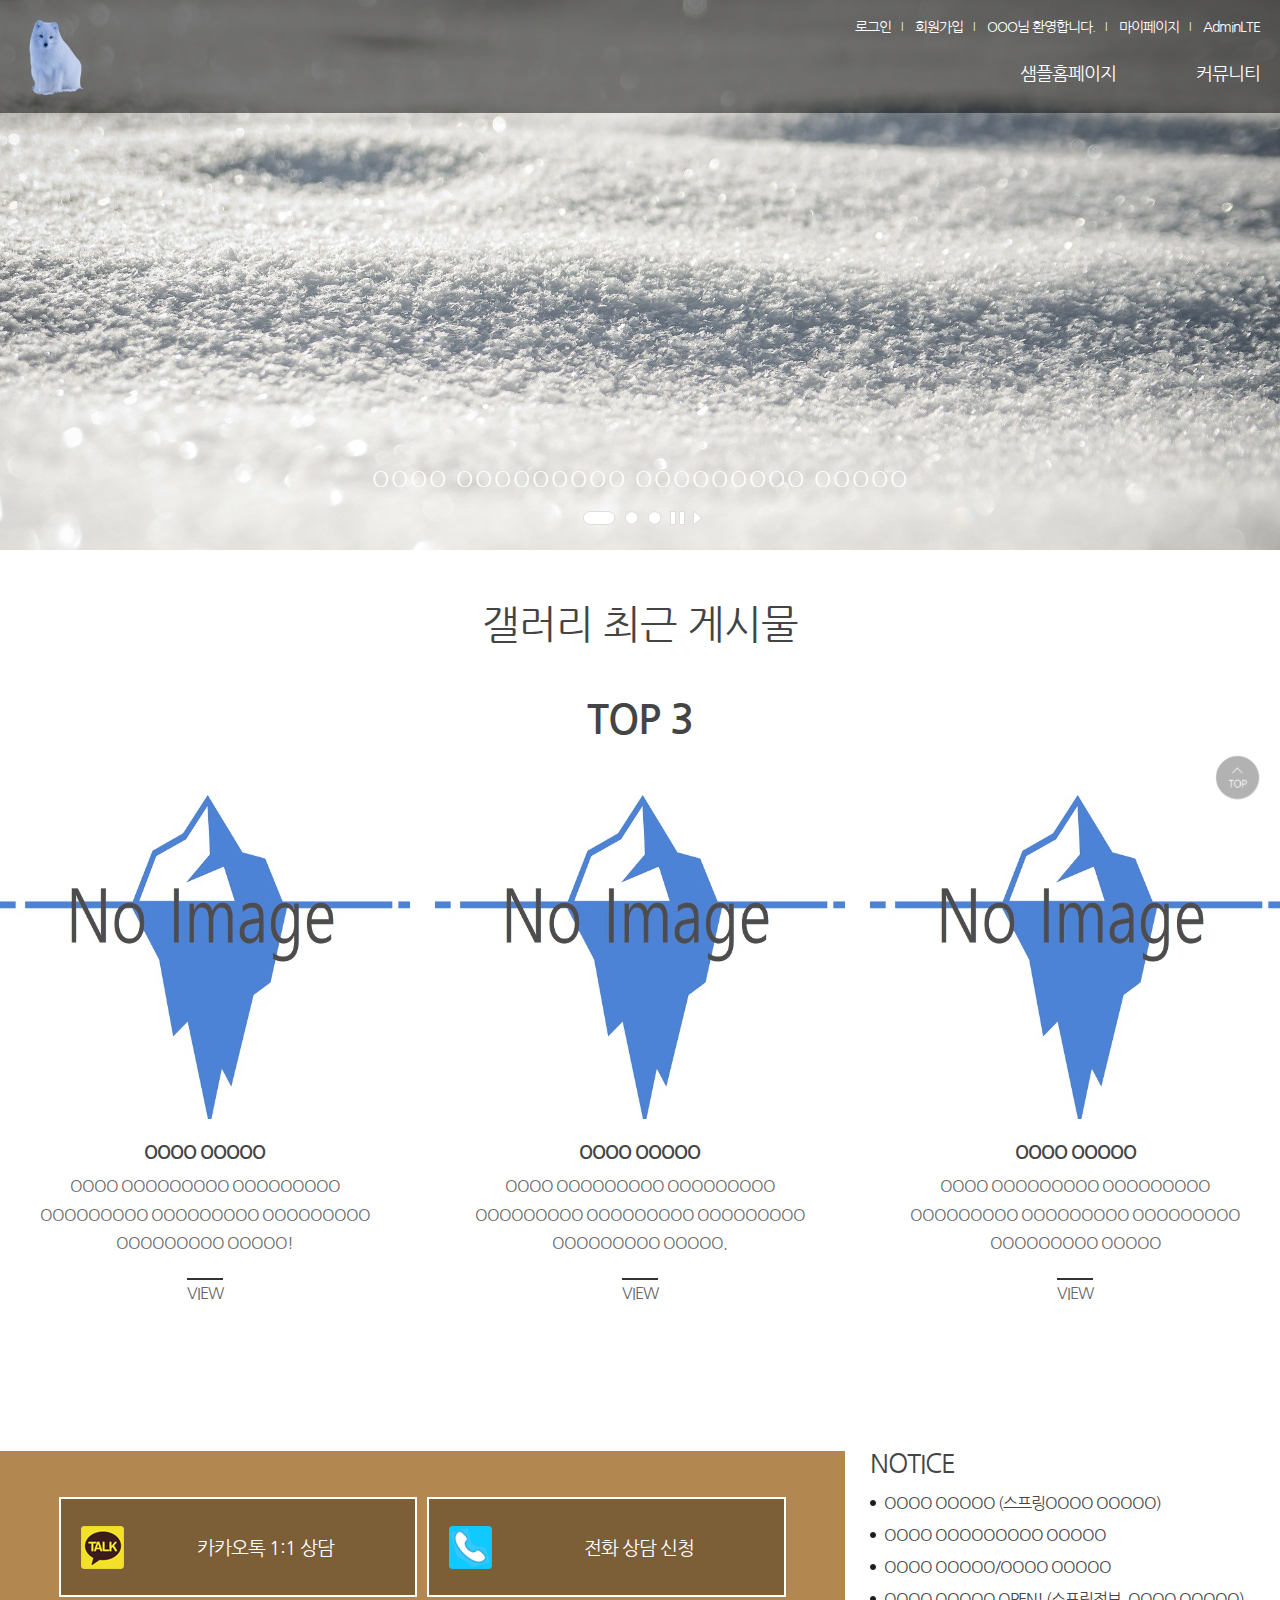
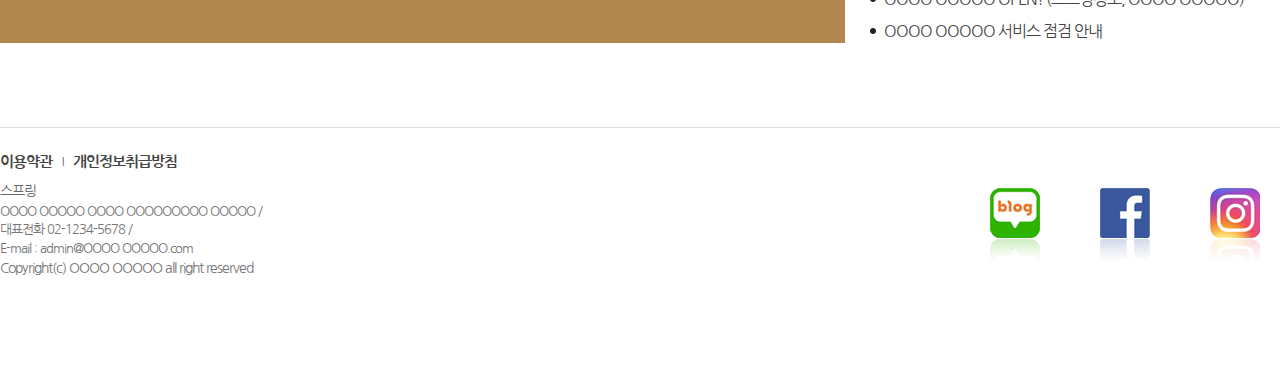
==== commit 6421dc1a: "sdsd" ====
--- a/home/index.html
+++ b/home/index.html
@@ -27,8 +27,37 @@
 	
 }
 /* PC용 메인 페이지 스타일 지정 */
-@media all and (min-width:1066px){
-
+@media all and (min-width:1066px){ /*and랑 min 값 떨어져있어야함*/
+	/* 갤러리, 공지사항, 최근 게시물 영역 */
+	.place_list {
+		padding: 0px;
+	}
+	.appbbs_box {
+		padding: 0px;
+	}
+	.app_line a, .app_line a + a {
+		text-align: center;
+		background-position: 20px 50%; /* 백그라운드 이미지 위치를 가로로 20, 세로로 중간 정렬*/
+	}
+	.app_line {
+		width: 66%;
+	}
+	.bbs_line {
+		width :32%
+	}
+	/* // 갤러리, 공지사항, 최근 게시물 영역 */
+	/* 푸터 영역 */
+	.foot_area {
+		padding-left: 0px;
+		padding-right: 0px;
+	}
+	.foot_area .snslink {
+		top: 50px;
+	}
+	.foot_area .snslink li {
+		margin-left: 60px;
+	}
+	/* //푸터 영역 */
 }
 	</style>
 <script>
--- a/home/css/mobile.css
+++ b/home/css/mobile.css
@@ -141,11 +141,11 @@
     display: none;
 }
 .gnb {
-    float: none;
-    box-sizing: border-box;
-    padding-top: 0px;
-    height: auto;
-    border-top: 1px solid #83868b;
+	float: none;
+	box-sizing: border-box;
+	padding-top: 0px;
+	height: auto;
+	border-top:1px solid #83868b;
 }
 .gnb li {
 	float: left;
@@ -164,7 +164,7 @@
 }
 .gnb_depth {
 	/* 2차(서브)메뉴 */
-	display: none;
+	display: none; 
 }
 .gnb li + li a { /* 1차(대메뉴) li 태그중 2번째영역 */
 	background-image: url(../img/ico_gnb02.png);	
@@ -326,10 +326,10 @@
     font-weight: bold;
     font-size: 19px;
 }
-.bbs_line .noice_recent {
+.bbs_line .notice_recent {
     padding-top: 10px;
 }
-.bbs_line .noice_recent li {
+.bbs_line .notice_recent li {
     padding: 8px 0px;
 }
 /* // 공지사항 최근 게시물 영역 */
@@ -337,23 +337,23 @@
 /* 푸터 스타일 */
 footer {
 	border-top: 1px solid #ddd;
-    text-align: left;
-}
-.foot area { /* 일단 모바일에서는 적용 안 됨, pc, 태블릿은 될 듯*/
+	text-align: left;
+}
+.foot_area { /* 모바일에서는 의미없고, 테블릿이상에서 의미있는 스타일 */
 	box-sizing: border-box;
-	padding: 0 20px 90px;
-	position: relative;/* relative로 해주는 건 태그의 기준으로 하는 위치이기 때문!*/
+	padding: 0px 20px 90px;
+	position: relative;/* relative가 있다는 것은 foot_area안쪽에 태그의 기준으로 사용하다는 의미 */
 }
 .foot_list {
 	padding-top: 25px;
 }
 .foot_list li {
-	float: left;
+	float: left;/* 세로배치 콘텐츠를 가로로 배치할때 사용 */
 }
 .foot_list li:first-child::after {
 	content: '|';
 	display: inline-block;
-	padding: 0 10px;
+	padding: 0px 10px;
 	font-size: 10px;
 	position: relative;
 	top: -2px;
@@ -362,51 +362,51 @@
 	font-weight: bold;
 	font-size: 15px;
 }
-.foot_list li a:hover {
-	color: black !important;
-}
+.foot_list li a:hover {color: black !important;}
 .foot_area h2 {
 	padding-top: 15px;
-	font-size: 14px; /* px : 픽셀, em, Rem*/
+	font-size: 14px;/* px:픽셀pixel html크기 단위,기타단위: em, rem(root em) */
 	color: #666;
 }
-.addr { /*adderss의 약자*/
-	line-height: 1.3 ; /* 기존의 13배 */
+.addr {
+	line-height: 1.3;/* 줄간격 1.3배 */
 	font-size: 14px;
 	color: #767676;
 	padding-top: 5px;
 }
-.br_line {display: block;}
+.br_line {
+	display: block;/* 블럭영역은 1줄모두 자리차지==엔터==줄바꿈 */
+}
 .copy {
-	padding : 3px 0 20px;
+	padding: 3px 0px 20px;
 	font-size: 14px;
 	color: #767676;
 }
 .snslink {
-	position: static;/* static은 고정값, relative는 다른 태그 기준으로 상대값 이게 기본이긴함*/
+	position: static;/* 다른태그를 기준으로 static고정값,relative상대값 */
 	width: 210px;
-	margin: 10px auto; /* auto는 가운데 정렬*/
+	margin: 10px auto;/* 10상하여백, auto 좌우=가운데정렬  */
 }
 .snslink li:first-child {
 	margin-left: 0px;
 }
-.snslink a {
-	margin-left: 15px;
-	float: left;
+.snslink li {
+	margin-left: 30px;
+	float: left;/* 리스트li태그의 세로배치를 가로배치로 변경할때 사용 */
 }
 .snslink li a {
 	display: block;
 	width: 50px;
 	height: 74px;
-	text-indent: -9999px;
+	text-indent: -9999px;/* 들여쓰기, 글자를 숨기기: 웹접근성(시각장애인용구현) */
+	background: url(../img/ico_blog_r.png) no-repeat;
 	overflow: hidden;
-	background: url(/home/img/ico_blog_r.png) no-repeat ;
-}
-.snslink li + li a {
-	background-image: url(/home/img/ico_instargram_r.png) ;
+}
+.snslink li + li a {/* 인접(형제)연산자+ == sibling(시블링) */
+	background-image: url(../img/ico_facebook_r.png);
 }
 .snslink li + li + li a {
-	background-image: url(/home/img/ico_facebook_r.png);
+	background-image: url(../img/ico_instargram_r.png);
 }
 /* //푸터스타일 끝 */
 /* 퀵메뉴 영역 */
--- a/home/css/tablet.css
+++ b/home/css/tablet.css
@@ -235,6 +235,7 @@
 		line-height: 1.4;
 	}
 	.br_line {
+		
 		display: inherit; /* 모바일에서 지정했던 영역을 해제하고 다시 적용하겠다는 의미*/
 	}
 	.snslink {
--- a/home/css/pc.css
+++ b/home/css/pc.css
@@ -1,3 +1,33 @@
 @charset "UTF-8";
 @media all and (min-width:1066px){
-}+	.header_area h1 {
+		padding-left: 0px;
+	}
+	.header.cont {
+		width: 769px;
+		padding-right: 10px;
+	}
+	.gnb li a {
+		padding: 26px 40px;
+	}
+	.gnb_depth { 
+		position: absolute;
+		left: 0px;
+		top: 113px;
+		width: 100%;
+		background: rgba(117, 94, 179, 0.35);
+		z-index: 100;
+	}
+	.gnb_depth2_1 .submenu_list {
+		padding-left: 750px;
+	}
+	.gnb_depth2_2 .submenu_list {
+		padding-left: 800px;
+		/* display: none; */
+	}
+	.submenu_list {
+		box-sizing: border-box;
+		width: 1050px;  /* 원래는 1065지만 디자인 꺠질까봐 1050으로 낮춰서 설정*/
+		text-align: left;
+		margin: 0px auto;
+	}	}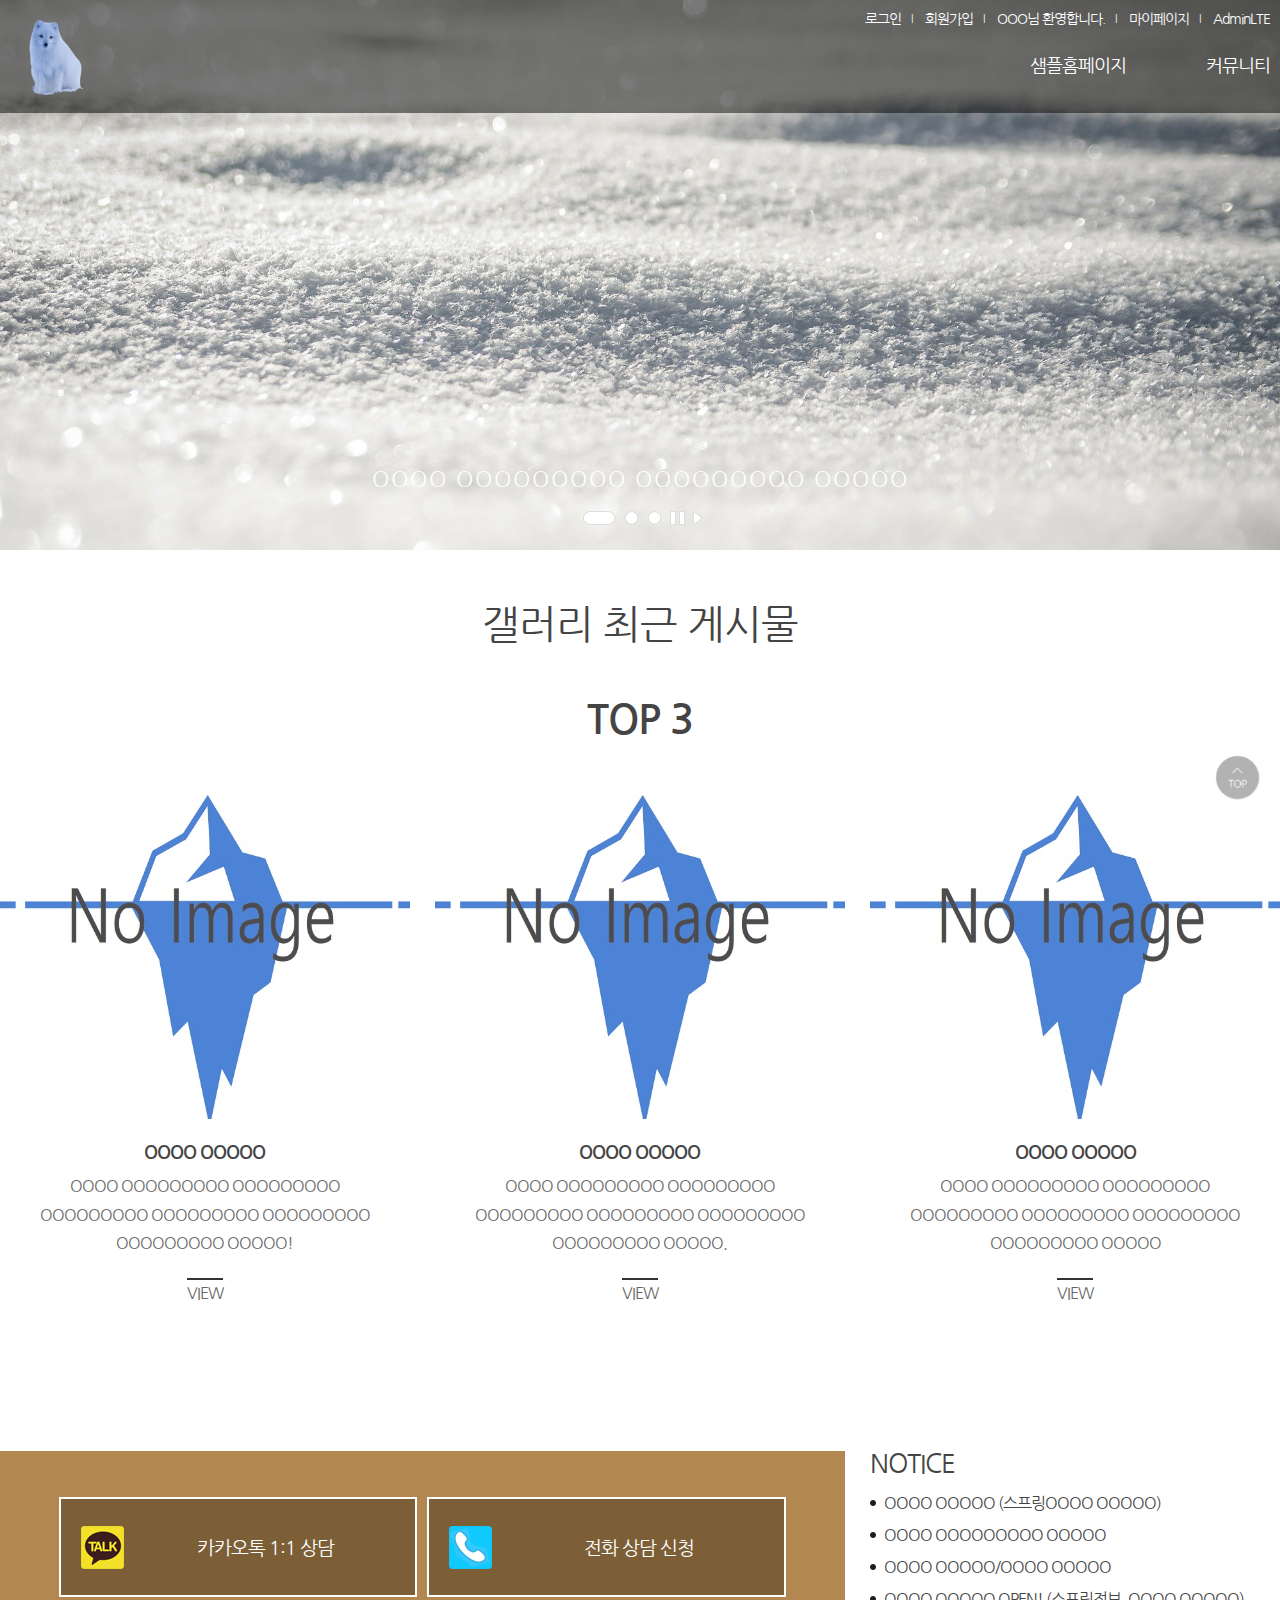
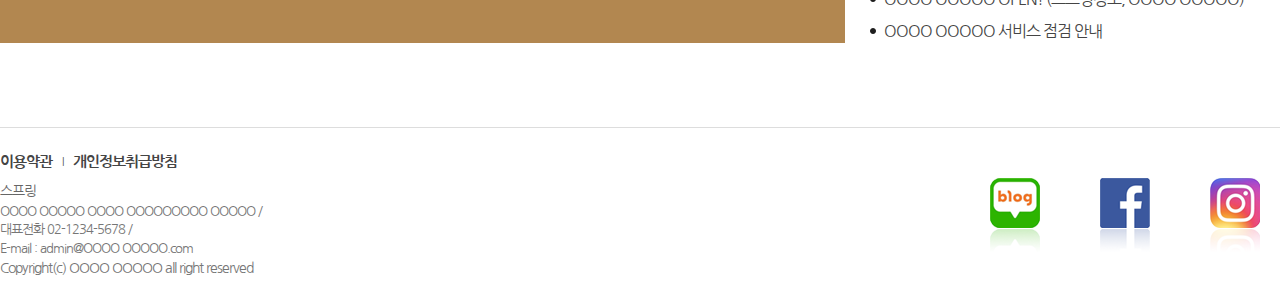
==== commit 768c9746: "왜이러지" ====
--- a/home/index.html
+++ b/home/index.html
@@ -19,73 +19,25 @@
 <link rel="stylesheet" href="/home/css/tablet.css">
 <!-- pc용 CSS 임포트 -->
 <link rel="stylesheet" href="/home/css/pc.css">
+<script src='/home/js/slideMain.js'></script>
 <script src='/home/js/main.js'></script>
 <!-- 메인 슬라이드 코어 임포트 -->
-<script src="/home/js/slideMain.js"></script>
+
 <style>
+
 @media all and (min-width:801px) {
 	
 }
 /* PC용 메인 페이지 스타일 지정 */
 @media all and (min-width:1066px){ /*and랑 min 값 떨어져있어야함*/
-	/* 갤러리, 공지사항, 최근 게시물 영역 */
-	.place_list {
-		padding: 0px;
-	}
-	.appbbs_box {
-		padding: 0px;
-	}
-	.app_line a, .app_line a + a {
-		text-align: center;
-		background-position: 20px 50%; /* 백그라운드 이미지 위치를 가로로 20, 세로로 중간 정렬*/
-	}
-	.app_line {
-		width: 66%;
-	}
-	.bbs_line {
-		width :32%
-	}
-	/* // 갤러리, 공지사항, 최근 게시물 영역 */
-	/* 푸터 영역 */
-	.foot_area {
-		padding-left: 0px;
-		padding-right: 0px;
-	}
-	.foot_area .snslink {
-		top: 50px;
-	}
-	.foot_area .snslink li {
-		margin-left: 60px;
-	}
-	/* //푸터 영역 */
+
 }
-	</style>
+</style>
 <script>
+
 //여기서 부터 실행. 메인페이지 슬라이드 호출 부문
 $(document).ready(function(){
-	slideAuto = setTimeout("play_w('right')" ,3000);
-var slidePlayHide = setTimeout(function(){
-    $('.rollplay').css("display","none")}, 3000);
-    //$(".rollplay").css("display","none");
-    $(".rollstop a").click(function() {
-        $(this).parent().hide();
-        $(".rollplay").css('display','inline-block');
-        //하단 진행버튼을 클릭했을때, setTimeout으로 실행시킨 함수 실행을 취소
-        if(slideAuto) {clearTimeout(slideAuto);}
-    });
-    $(".rollplay a").click(function() {
-        $(this).parent().hide();
-        $(".rollstop").css('display','inline-block');
-        play_w('right');//슬라이드 함수 실행.
-    });
-    $(".rollingbtn li.seq a").each(function(index) {
-        $(this).click(function() {
-            $(".rollplay").hide();
-            $(".rollstop").css('display','inline-block');
-            if(slideAuto) {clearTimeout(slideAuto);}
-            play_w(index); // 위치는 현재 선택한 index부터 위치는 현재 선택한 index부터
-		});
-	});
+	
 });
 </script>
 </head>
--- a/home/css/mobile.css
+++ b/home/css/mobile.css
@@ -1,144 +1,148 @@
 @charset "UTF-8";
 @import url('https://fonts.googleapis.com/css2?family=Nanum+Gothic&display=swap');
-/* 모바일용 메인페이지 스타일 지정 */
-/* 공통 영역 */
-body { /* body 태그에는 a태그가 적용이 되지 않는다.*/
-font-family: 'Nanum Gothic', sans-serif;
-font-size: 16px !important;/* important 는 다른 css 가 작동되어 있어도 body 폰트 크기는 16px로 고정*/
-letter-spacing: -1px !important;
-color: #444 !important;
-word-wrap: break-word !important; /* 줄 바꿈 할 때, 단어가 분리가 되지 않고 줄바꿈이 가능함(단어단위) */
-line-height: 1 !important;/* 단위(px, em 이런 거)가 없으면 배수임.*/}/* 정의 */
-dl, ol, ul { margin-bottom: 0 !important;}
-#container a:hover {color: #000 !important;} /*가상 선택자는 :이 가상 선택자, :: 가상 요소*/
+/* 모바일용 메인페이지 스타일 지정(아래) */
+/* 공통영역 */
+body { /* body a 태그엔 적용이 않됩니다. */
+    font-family: 'Nanum Gothic', sans-serif;
+    font-size: 16px !important;/* important 중요함, body 폰트크기는 무조건 고정 */
+    letter-spacing: -1px !important;
+    color: #444 !important;
+    word-wrap: break-word !important;/* 워드랩,줄바꿈할때 책
+	가방(X) 단어가 분리가 않되면서(단어단위로) 줄바꿈이 됩니다. */
+	line-height: 1 !important;/* 단위 1이면 16px 입니다. */
+}
+dl, ol, ul {margin-bottom: 0 !important;}
+#container a:hover {color:#000 !important;}/* : 가상선택자, :: 가상요소 */
 a:link {color: #444;}
 a:hover {color: #fff !important;}
 a:visited {color: #444;}
-a {text-decoration: none;}/*링크의 밑 줄이 사라짐 */
+a {text-decoration: none;}/* 링크의 밑줄이 사라짐. */
+.clear::after {
+	content: '';
+	clear: both;/* 태그의 위치를 지정하는 float:left|right 속성을 초기화 시킴 */
+	display: block;/* float는 블럭 속성이 없어진것을 clear시키면, 다시 block속성 부여 */
+}
+/* //공통영역 */
 
-/* 공통영역 끝 */
+/* 부트스트랩 CSS 수정 */
+.txt_right {
+	text-align: right !important;
+}
+.mt20 { /* mt 네이밍은 부트스트랩과 동일 */
+	margin-top: 20px !important;
+}
+.w100p { /* 너비크기 100% percent  */
+	width: 100% !important;
+}
+/* //부트스트랩 CSS 수정 */
 
-/* 부트스트랩 영향을 받는 class  */
-.clear::after {content: '';
-    clear: both;/* float(태그의 위치를 지정)값을 초기화 시켜줌*/
-    display: block;}/* float을 clear 시키면 block속성이 사라지는데 그때 다시 bloock 속성을 부여하는 역할*/
-.txt_right {
-    text-align: right !important ;
-    }
-    .mt20 {margin-top: 20px !important;}
-    .w100p {
-    width: 100% !important;
-    }
+/* 헤더영역 */
+.on { /* .클래스선택자 */
+	background: #32353d;
+}
+header { /* 태그선택자 */
+	height: 90px;
+	text-align: center;
+	z-index: 200;/* z-index z순서: x(가로축),y(세로축),z(위쪽공간) */
+	/* 빨간색 z-index:0 은 제일 아래, 녹색 z-index:1, 값을 높을수로 위쪽에 배치 */
+	/* z-index를 200으로 주는 이유는 슬라이드 이미지 겹칠때 메뉴가 다른 태그에 가려지는 것을 방지 */
+	background: rgba(0,0,0,0.5);/* alpha 약자: 투명도 크기 1:100%, 0.5:50% */
+	position: absolute;/* relative 다른태그와 관계(기본값), 위치에서 다른태그에 영향을 받지않음 */
+	left: 0; top:0;
+	width: 100%;
+}
+.box_inner {
+	width: 100%; margin: 0 auto;
+}
+/* //헤더영역 */
+/* 로고영역 */
+.header_area h1 {
+	float: none;
+	width: 100%;
+	height: 50px;
+	text-align: center;
+	padding: 3px 0px 0px;/* 3px(상하) 0px(좌) 0px(우) */
+}
+.header_area h1 a {
+	/* 로고는 이미지인데 글을 더한 이유는 웹접근성 때문에 추가(스크린리더:시각장애인용유틸리티)  */
+	display: inline-block;
+	width: 150px;
+	height: 80px;
+	background: url(/home/img/logo-removebg-preview.png) no-repeat;/* css3는 함수를 지원합니다. */
+	background-size: 50px 60px !important;/* 백그라운드 이미지 사이즈 가로50px, 세로60px */
+	background-position: center center !important;/* 이미지위치가 가로 가운데, 세로 가운데정렬 */
+	text-indent: -9999px;/* 들여쓰기 이미지만 보이고, 글자는 숨기기 위치 */
+	overflow: hidden;
+}
+/* //로고영역 */
 
-/* //부트스트랩 CSS 수정 */
-/* 헤더 영역 */
-.on {
-    background-color: #32353d;
-}
-header {
-    height: 90px;
-    text-align: center;
-    z-index: 200; /* z의 순서 : 겹쳤을 때 상하관계를 나타냄 아래에 있을 수록 낮은 숫자 */
-    background-color: rgba(0, 0, 0, 0.5); /*a = alpha 투명도 값을 나타냄 높을수록 진함(0~1 까지)*/
-    position: absolute;
-    left: 0; top: 0;
-    width: 100%;
-}
-.box_inner {
-    width: 100%; margin: auto;
-}
-/* // 헤더영역 끝  */
-
-/* 로고 영역 */
-.header_area h1{ /*순차 별 진행 header_area 아래의 h1을 정의*/
-    float: none;
-    width: 100%;
-    height: 50px;
-    text-align: center;
-    padding: 3px 0 0; /*패딩에 세 값이 들어가있으면 순서대로 상하, 좌, 우 값을 지정함*/
-
-}
-.header_area h1 a { /*로고는 이미진데 글을 더 한 이유는 웹 접근성 떄문에 그러하다.(ex 시각장애인용 스크린리더*/
-    display: inline-block; /*줄 전체 차지 x 자기 크기만 차지*/ 
-    width: 150px;
-    height: 80px;
-    background: url(/home/img/logo-removebg-preview.png) no-repeat;/*css3는 함수를 지원합니덩*/
-    background-size: 50px 60px !important;
-    background-position: center center !important; /* 이미지 위치가 가로, 세로 둘다 가운데 정렬*/
-    text-indent: -9999px; /*들여쓰기 : 이미지만 보이고 글자는 숨기기 위해서,*/
-    overflow: hidden;
-}
-/* //로고 영역 끝 */
-/* 상단 메뉴 영역 */
+/* 상단메뉴영역 */
 .openMOgnb {
-    /* gnb : 글로벌 네비게이션 바  */
-    display: block;
-    position: absolute;
-    left: 15px;
-    width: 25px;
-    height: 16px;
-    top: 35px;
+	/* gnb: global navigation bar 약자 메뉴명칭으로 사용 */
+	display: block;
+	position: absolute;
+	left:15px;
+	top:35px;
+	width: 25px;
+	height: 16px;
 }
 .hdd {
-    text-indent: -9999px;
-    position: absolute;
+	text-indent: -9999px;
+	position: absolute;
 }
 .openMOgnb span {
-    box-sizing: border-box; /* 박스 크기를 테두리까지 크기로 고정 */
-    display: block;
-    width: 25px;
-    height: 3px;
-    margin-bottom: 4px;
-    border-radius: 10px; /* 테두리를 라운드 처리 */
-    background: #fff;
-}
-.openMOgnb span + span { /* 형제 결합자 +는 첫 요소 다음 요소를 가리킨다. 같은 이름일 때 씀 */
-    width: 17px;
-}
-.openMOgnb span:last-child { /* 같은 계층에 있는 맨 마지막 요소*/
-    width: 25px;
-    margin-bottom: 0px;
-}
-
+	box-sizing: border-box;/* 박스크기를 테두리까지 크기로 고정 */
+	display: block;
+	width: 25px; height: 3px;
+	margin-bottom: 4px;
+	border-radius: 10px;/* 테두리 라운드 처리 */
+	background: #fff;
+}
+.openMOgnb span:first-of-type + span {width: 17px;} /* + 형제 인접연자 */
+.openMOgnb span:last-child {
+	/* width: 25px; */
+	margin-bottom: 0px;
+}
 .header_cont {
-    float: none;
-    width: 100%;
-    background-color: #31353d;
-    margin-top: 36px;
-    display: none;
-} 
+	float: none;
+	width: 100%;
+	background: #31343d;
+	margin-top: 36px;
+	display: none;
+}
 .closePop {
-    display: block;
-    position: absolute;
-    right: 0px;
-    top: 10px;
+	display: block;
+	position: absolute;
+	right: 0px;
+	top: 15px;
 }
 .closePop a {
-    display: block;
-    width: 60px; height: 60px;
-    text-indent: -9999px;
-    overflow: hidden;
-    background: url(/home/img/btn_closeMenu.png) no-repeat;
-    box-sizing: border-box;
+	display: block;
+	width: 60px; height: 60px;
+	text-indent: -9999px;
+	overflow: hidden;
+	background: url(/home/img/btn_closeMenu.png) no-repeat;
+	background-size: 60px;
 }
 .util {padding: 20px;}
 .header_cont a {
-    color: #fff; 
-    font-size: 16px; 
+	color: #fff; font-size: 16px;
 }
 .util li {float: left;}
-.util li::after { /* 가상요소를 추가 */
-    content: '|';
-    display: inline-block;
-    padding: 0 10px;
-    color: #a2a2a3;
-    font-size: 10px;
-    position: relative;
-    top: -2px;
+.util li::after {
+	/* ::가상요소를 추가 */
+	content: '|';
+	display: inline-block;
+	padding: 0 10px;
+	color: #a2a2a3;
+	font-size: 10px;
+	position: relative;
+	top:-2px;
 }
 .util li:last-child::after {
-    content: ' ';
-    display: none;
+	/* 가상선택자 마지막 li태그에서 가성요소 추가 */
+	content: '';
+	display: none;
 }
 .gnb {
 	float: none;
@@ -164,7 +168,7 @@
 }
 .gnb_depth {
 	/* 2차(서브)메뉴 */
-	display: none; 
+	display: none;
 }
 .gnb li + li a { /* 1차(대메뉴) li 태그중 2번째영역 */
 	background-image: url(../img/ico_gnb02.png);	
@@ -178,163 +182,164 @@
 .gnb li:nth-child(2n+1) {
 	/* 2n+1 홀수번째의 li태그를 말함 */
 	border-right: 1px solid #83868b;
-}/* { 서브(2차메뉴) */
-/* // 상단 메뉴 영역 끝 */
+}
+/* //상단메뉴영역 */
 
-/* 본문 컨테이너 영역 */
+/* 본문컨테이너영역 */
 #container, footer, .hdd, .quick_area {
-    text-align: center;
+	text-align: center;
 }
 #container {
-    position: relative;
-    width: 100%;
-    padding-bottom: 30px;
-}
-/* 슬라이드 영역 */
-
+	position: relative;
+	width: 100%;
+	padding-bottom: 30px;
+}
+/* 슬라이드영역 */
 .main_rolling_pc {
-    display: block;
+	display: block;
 }
 .visualRoll {
-    position: relative;
-    width: 100%;
+	position: relative;
+	width: 100%;
 }
 .viewImgList {
-    position: relative;
-    width: 100%;
+	position: relative;
+	width: 100%;
 }
 ul.viewImgList li {
-    /* 태그안에 ul.클래스명은 : ul 태그 중 class 명이 viewImgList 인 것  */
-    text-align: center;
-    line-height: 550px;
-    height: 300px;
-    background-size: cover; /* 배경 이미지의 크기를 꽉 채우는 값*/
-    width: 100%;
+	/* ul.클래스명: ul태그중 클래스명이 viewImgList 영역 */
+	text-align: center;
+	height: 300px;
+	line-height: 550px;
+	background-size: cover;/* 배경 이미지의 크기를 꽉 채우는 값 cover */
+	width: 100%;
 }
 .roll_content a img {
-    display: none;
+	display: none;
 }
 li.imglist0 {
-    position: relative;
-    z-index: 50;
-    background: url(/home/img/main.jpg) no-repeat;
+	position: relative; /* 기준위치 */
+	z-index: 50;
+	background: url(/home/img/main.jpg) no-repeat;
 }
 li.imglist1 {
-    position: absolute;
-    z-index: 10;
-    left: 0;top: 0;
-    background: url(/home/img/main2.jpg) no-repeat;
+	position: absolute;
+	z-index: 10;
+	left:0; top:0;
+	background: url(/home/img/main2.jpg) no-repeat;
 }
 li.imglist2 {
-    position: absolute;
-    z-index: 10;
-    left: 0;top: 0;
-    background: url(/home/img/main3.jpg) no-repeat;
+	position: absolute;
+	z-index: 10;
+	left:0; top:0;
+	background: url(/home/img/main3.jpg) no-repeat;
 }
 .roll_content {
-    position: static; /* 기본 포지션 */
+	position: static;
 }
 .roll_content .roll_txtline {
-    position: absolute;
-    left: 0;
-    bottom: 60px;
-    width: 100%;
-    line-height: 1;
-    text-align: center;
-    font-size: 22px;
-    color: #fff;
-    letter-spacing: 2px;
+	position: absolute;
+	left:0;
+	bottom: 60px;/* roll_content하단에서 60px 위에 위치 */
+	width: 100%;
+	line-height: 1;
+	text-align: center;
+	font-size: 22px;
+	color: #fff;
+	letter-spacing: 2px;
 }
 .rollbtnArea {
-    position: absolute;
-    width: 100%;
-    left: 0;
-    bottom: 25px;
-    z-index: 200;
+	position: absolute;/* 위치를 기준위치에서 고정시켜놓겠다 */
+	width: 100%;
+	left: 0px;
+	bottom: 25px;
+	z-index: 200;
 }
 .rollingbtn {
-    width :320px;
-    margin : 0 auto; /* 버튼 영역 5개 들어가고 가운데 정렬 시킴*/
-    text-align: center;
+	width: 320px;
+	margin: 0 auto;/* 버튼영역에 5개 들어가고, 가운데 정렬 시킴 */
+	text-align: center;
 }
 .rollingbtn li.butt0 {
-    margin-left: 10px;
+	margin-left: 10px;
 }
 .rollingbtn li {
-    display: inline-block;
-    margin-left: 5px;
+	display: inline-block;
+	margin-left: 5px;
 }
 .rollingbtn li a {
-    vertical-align: top; /* 이미지하고 다른 태그를 같이사용시 다른 태그의 세로 정렬*/
-}
-/* // 슬라이드 영역 */
-/* 갤러리 최근 게시물 영역 */
+	vertical-align: top;/* img하고 다른태그사용시 다른 태그의 세로 정렬 */
+}
+/* //슬라이드영역 */
+/* 겔러리최근게시물영역 */
 .about_area h2 {
-    font-size: 20px;
-    padding: 27px 0 25px;
+	font-size: 20px;
+	padding: 27px 0px 25px;/* 27상하, 0좌, 25우 */
 }
 .about_area h2 b {
-    display: block;
-    padding-top: 10px;
+	display: block;/* 1개 라인 영역 모두차지 */
+	padding-top: 10px;
 }
 .about_box {background: #fff;}
 .place_list li {
-    float: none;
-    width: 100%;
-    margin: 0;
-    box-sizing: border-box;
-    padding: 0 20px;
-}
-.place_list li img{
-    width: 100%; /* 반응형으로 만드는 하나의 방법 크기를 ~퍼센트로 표시*/
+	float: none;
+	width: 100%;
+	margin:0;
+	box-sizing: border-box;
+	padding: 0px 20px;
+}
+.place_list li img {
+	width: 100%;/* 가로크기 반응형으로 만드는 방법 크기를 ~% 표시 */
 }
 .place_list li h3 {
-    font-weight: bold;
-    font-size: 18px;
-    padding-top: 25px;
-}
-.place_list li p.txt {
-    padding: 10px 50px 30px;
-    line-height: 1.4;
-    box-sizing: border-box;
-    width: 100%;
-    overflow: hidden;
-    word-break: keep-all; /*줄바꿈을 하지 않겠다는 뜻*/
-    color: #666;
-}
-.place_list li .view { 
-    padding-bottom: 10px;
-    margin: 0 0 30px;
-    display: inline-block;
-    padding-top: 5px;
-    border-top:2px solid #333;
-    color: #666;}
-/* // 갤러리 최근 게시물 영역 */
-/* 공지사항 최근 게시물 영역 */
-.app_line {display: none;} /* PC 태블릿 전용 컨텐츠*/
+	font-weight: bold;
+	font-size: 18px;
+	padding-top: 25px;
+}
+.place_list p.txt {
+	padding: 10px 50px 30px;
+	line-height: 1.4;
+	box-sizing: border-box;
+	width: 100%;
+	overflow: hidden;
+	word-break: keep-all;
+	color: #666;
+}
+.place_list li .view {
+	padding-bottom: 10px;
+	margin: 0px 0px 30px;
+	display: inline-block;
+	padding-top: 5px;
+	border-top: 2px solid #333;
+	color: #666;
+}
+/* //겔러리최근게시물영역 */
+/* 공지사항최근게시물영역 */
+.app_line {display: none;} /* 태블릿,PC 전용 콘텐츠입니다. */
 .appbbs_area {
-    padding: 0 20px;
-    text-align: left;
+	padding: 0px 20px;
+	text-align: left;
 }
 .bbs_line {
-    float: none;
-    width: 100%;
-    padding: 20px 0 ;
-    border-top: 1px solid #d6d7d8;
+	float: none;
+	width: 100%;
+	padding: 20px 0px;
+	border-top: 1px solid #d6d7d8;
 }
 .bbs_line h3 {
-    font-weight: bold;
-    font-size: 19px;
+	font-weight: bold;
+	font-size: 19px;
 }
 .bbs_line .notice_recent {
-    padding-top: 10px;
+	padding-top: 10px;
 }
 .bbs_line .notice_recent li {
-    padding: 8px 0px;
-}
-/* // 공지사항 최근 게시물 영역 */
-/* //본문 컨테이너 영역 */
-/* 푸터 스타일 */
+	padding: 8px 0px;
+}
+/* //공지사항최근게시물영역 */
+
+/* //본문컨테이너영역 */
+/* 푸터스타일지정 */
 footer {
 	border-top: 1px solid #ddd;
 	text-align: left;
@@ -399,7 +404,7 @@
 	width: 50px;
 	height: 74px;
 	text-indent: -9999px;/* 들여쓰기, 글자를 숨기기: 웹접근성(시각장애인용구현) */
-	background: url(../img/ico_blog_r.png) no-repeat;
+	background: url(/home/img/ico_blog_r.png) no-repeat;
 	overflow: hidden;
 }
 .snslink li + li a {/* 인접(형제)연산자+ == sibling(시블링) */
@@ -408,24 +413,23 @@
 .snslink li + li + li a {
 	background-image: url(../img/ico_instargram_r.png);
 }
-/* //푸터스타일 끝 */
-/* 퀵메뉴 영역 */
+/* 퀴메뉴영역 */
 .to_top {
-	position: fixed;
+	position: fixed;/* 붙박이:마우스 스크롤해도 항상 그자리 고정되어 있음. */
 	right: 20px;
 	bottom: 100px;
 	text-align: center;
 	background: none;
-	z-index: 100; /* 슬라이드 이미지랑 겹치면 안 보이게 하기위해서 */
+	z-index: 100;/* 슬라이드 이미지 200 보다는 아래이기때문에 겹치면 않보임. */
 }
 .to_top a {
 	display: block;
 	width: 45px;
 	height: 45px;
-	background: url(/home/img/ico_totop_mo.png) no-repeat center;
+	background: url(../img/ico_totop_mo.png) no-repeat center;
 	background-size: 45px;
-	box-sizing: border-box;
 	text-indent: -9999px;
 	overflow: hidden;
 }
-/* //퀵메뉴 영역 끝 */+/* //퀵메뉴영역 */
+/* //푸터스타일지정 */--- a/home/css/tablet.css
+++ b/home/css/tablet.css
@@ -1,15 +1,16 @@
-/* 태블릿용 메인페이지 지정 */
 @charset "UTF-8";
-@media all and (min-width:801px){
-header {
+/* 테블릿용 메인페이지 스타일 지정(아래) */
+@media all and (min-width:801px) {
+	/* 상단로고와 메뉴스타일 */
+	header {
 		height: 113px;
 	}
 	.header_area h1 {
-		float : left; 
-		padding: 15px 0;
+		float: left;/* 로고 이미지를 가운데 -> 왼쪽으로 정렬 */
+		padding: 15px 0px 0px;
 		padding-left: 20px;
 		width: auto;
-		height: inherit; /* 현재 영역 부모 클래스의 높이를 그대로 가져다 씀. 상속*/
+		height: inherit;/* 상속:현재영역의 부모의 높이를 그대로 사용하겠다는 명시 */
 		text-align: inherit;
 	}
 	.header_area h1 a {
@@ -19,7 +20,7 @@
 		background-size: 70px 80px !important;
 	}
 	.openMOgnb {
-		display: none;
+		display: none; /* 모바일용 햄버거메뉴 숨기기 */
 	}
 	.header_cont {
 		display: block;
@@ -27,10 +28,10 @@
 		width: 60%;
 		padding-right: 20px;
 		background: none;
-		margin-top: 8px;
-	}
-	.closePop {display: none;}
-	.util { /*메뉴상단 소메뉴를 Util 이라고 이름 지음*/
+		margin-top: 0px;
+	}
+	.closePop { display: none; }
+	.util { /* 메인메뉴 상단의 소메뉴 util이라고 이름지음 */
 		padding: 0px;
 		text-align: right;
 		padding-top: 10px;
@@ -39,26 +40,26 @@
 		float: none;
 		display: inline;
 	}
-	.util li::after{
+	.util li::after {
 		color: #fff;
 	}
 	.util li a {
 		font-size: 14px;
 	}
-	.gnb { /* 대메뉴 1차메뉴 */
+	.gnb { /* 대메뉴=1차메뉴 */
 		float: right;
 		padding-top: 5px;
 		height: inherit;
 		border-top: none;
 	}
-	.gnb li { 
+	.gnb li {
 		width: auto;
 		text-align: inherit;
 		box-sizing: inherit;
 		border-bottom: none;
-	}	
-	.gnb li:nth-child(2n+1){
-		border : none;
+	}
+	.gnb li:nth-child(2n+1) { /* 대메뉴 중간 막대 사라지게 하는 명령 */
+		border: none;
 	}
 	.gnb li a {
 		padding: 26px 25px;
@@ -67,105 +68,66 @@
 		line-height: inherit;
 		background: none;
 	}
-	.gnb li + li a{
-		background: none;
-	}
-	.gnb li + li +li a{
-		background: none;
-	}
-	.gnb li:last-child a {
+	.gnb li + li a {
+		background: none;
+	}
+	.gnb li + li + li a {
+		background: none;
+	}
+	.gnb li + li + li + li a {
+		background: none;
+	}
+	.gnb li:last-child a { /* 제일 오른쪽 li태그 영역 */
 		padding-right: 0px;
-	}}
-	/* 컨테이너 영역 */
-		#container {
-			padding-bottom: 20px;
-			width: auto;
-			position: inherit; /*부모 영역 상속*/
-		}
-		/* //컨테이너 영역 끝 */
-		/* 슬라이드 영역 */
-		ul.viewImgList li {
-			height: 550px;
-		}
-		/* //슬라이드 영역 */
-		/* 최신 갤러리 */
-		.about_area h2{
-			padding: 55px 0 105px;
-			font-size: 40px;
-		}	
-		.about_area h2 b {
-			display: inherit;
-			padding-top: inherit;
-		}
-		.place_list {
-			box-sizing: border-box;
-			padding: 0 20px;
-		}
-		.place_list li:first-child {
-			margin-left: 0px;
-		}
-		.place_list li {
-			float: left;
-			width: 32%;
-			margin-left: 2%;
-			position: relative;
-			top: -50px;
-			padding: 0px;
-		}
-		.place_list li p.txt {
-			padding: 10px 30px 0;
-			line-height: 1.8;
-		}
-		.place_list li .view {
-			margin-top: 20px;
-		}
-	/* //최신 갤러리 끝 */
-/* 상단 로고와메뉴 스타일 */
-/* 컨테이너 영역 */
-#container {
-	padding-bottom: 20px;
-	width: auto;
-	position: inherit; /*부모 영역 상속*/
-}
-/* //컨테이너 영역 끝 */
-/* 슬라이드 영역 */
-ul.viewImgList li {
-	height: 550px;
-}
-/* //슬라이드 영역 */
-/* 최신 갤러리 */
-.about_area h2{
-	padding: 55px 0 105px;
-	font-size: 40px;
-}	
-.about_area h2 b {
-	display: inherit;
-	padding-top: inherit;
-}
-.place_list {
-	box-sizing: border-box;
-	padding: 0 20px;
-}
-.place_list li:first-child {
-	margin-left: 0px;
-}
-.place_list li {
-	float: left;
-	width: 32%;
-	margin-left: 2%;
-	position: relative;
-	top: -50px;
-	padding: 0px;
-}
-.place_list li p.txt {
-	padding: 10px 30px 0;
-	line-height: 1.8;
-}
-.place_list li .view {
-	margin-top: 20px;
-}
-/* //최신 갤러리 끝 */
-	/* 전화상담,최근 공지사항 */
+	}
+	/* //상단로고와 메뉴스타일 */
+
+    /* 컨테이너영역 */
+	#container {
+		padding-bottom: 20px;
+		width: auto;
+		position: inherit;/* 상속:부모영역의 위치를 상속받습니다. */
+	}
+	/* //컨테이너영역 */
+	/* 슬라이드영역 */
+	ul.viewImgList li {
+		height: 550px;
+	}
+	/* //슬라이드영역 */
+	/* 최신겔러리 */
+	.about_area h2 {
+		padding: 55px 0px 105px;
+		font-size: 40px;
+	}
+	.about_area h2 b {
+		display: inherit;
+		padding-top: inherit;
+	}
+	.place_list {
+		box-sizing: border-box;
+		padding: 0px 20px;
+	}
+	.place_list li:first-child {
+		margin-left: 0px;
+	}
+	.place_list li {
+		float: left;/* 세로배치를 가로배치로 바꾸는 명령 */
+		width: 32%; /* 32%x3=96%, 3개 사이 2%씩이면 = 4%가 여백, 전체 100% */
+		margin-left: 2%;
+		position: relative; /* li태그의 안쪽 겔러리 이미지,제목 위치의 기준값 */
+		top: -50px;
+		padding: 0px;
+	}
+	.place_list li p.txt {
+		padding: 10px 30px 0px;
+		line-height: 1.8;
+	}
+	.place_list li .view {
+		margin-top: 20px;
+	}
+	/* //최신겔러리 */
+
+    /* 전화상담과 최근공지사항 */
 	.appbbs_area {
 		padding: 60px 0px;
 	}
@@ -176,57 +138,58 @@
 	.app_line {
 		display: inherit;
 		float: left;
-		width: 65%;
+		width: 65%; /* 나머지 35%가 최근공지사항영역 */
 		box-sizing: border-box;
 		padding: 46px 0px;
-		background: url(/home/img/bg_app.jpg);
-		font-size: 0; /* 웹 접근성 시각장애인용 */
+		background: url(../img/bg_app.jpg);/* no-repeat가 필요없음. 단일색상이라서 */
+		font-size: 0px;/* 시각장애을 위해서 존재 */
 		text-align: center;
 	}
 	.app_line a {
 		font-size: 19px;
 		display: inline-block;
-		width: 42.4%; /* appline 안의 a가 42.4*/
+		width: 42.4%;/* 65%(app_line)영역의 42.4%를 가집니다. */
 		height: 100px;
 		line-height: 100px;
 		box-sizing: border-box;
 		padding-left: 55px;
 		text-align: left;
-		background: rgba(0, 0, 0, 0.3) url(/home/img/ico_katalk.png) no-repeat 10px 50%; /* 10은 가로위치 50%는 세로 위치 지정*/
-		border:2px solid #fff;
+		background: rgba(0,0,0,0.3) url(../img/ico_katalk.png) no-repeat 10px 50%;/* 10px 가로위치, 50% 세로가운데위치 */
+		border: 2px solid #fff;
 		color: #fff;
-		vertical-align: middle; /* 이미지안의 글자 위치를 지정. 세로 가운데 정렬*/
+		vertical-align: middle;/* 세로가운데정렬 */
 		margin-right: 10px;
 	}
-	.app_line a + a{
-		margin-right: 0;
+	.app_line a + a {/* 형제 sibling 태그영역 */
+		background-image: url(../img/ico_phone.png);
+		margin-right: 0px;
 		padding-left: 65px;
-		background-image: url(/home/img/ico_phone.png);
-	}
-	.bbs_line { /* 최신 공지사항 영역*/
+	}
+	.bbs_line { /* 최신공지사항영역 */
 		float: right;
-		width: 29%;
+		width: 29%; /* 나머지 35%중 29%영역지정 나머지 6%는 여백으로 사용 */
 		border-top: none;
 		padding: inherit;
 	}
 	.bbs_line h3 {
 		font-size: 26px;
-		font-weight: inherit; /* 글꼴 두께*/
+		font-weight: inherit;
 	}
 	.bbs_line .notice_recent li a {
 		display: block;
 		padding-left: 14px;
-		background: url(/home/img/ico_bullet.png) no-repeat 0 50%;
+		background: url(../img/ico_bullet.png) no-repeat 0px 50%;
 		overflow: hidden;
-		text-overflow: ellipsis; /* 문자열이 영역을 벗어났을 때 ...표시한다*/
-		white-space: nowrap; /* 문자를 자를 때 단어를 기준으로 하지 wrap기준으로 하지 않겠다! */
-	}
-	/* //전화상담, 최근 공지사항 끝 */
-	/* 푸터영역 */
+		text-overflow: ellipsis;/* 문자열이 영역을 벗어났을 ... 표시하는 명령 */
+		white-space: nowrap;/* 문자를 자를때 단어를 기준으로 하지 wrapping 않겠다. */
+	}
+	/* //전화상담과 최근공지사항 */
+
+    /* 푸터영역 */
 	footer {
-		padding: inherit;
-	}
-	.footer area {
+		padding: inherit;/* 상속:부모 영역의 패딩속성을 상속받겠다. */
+	}
+	.foot_area {
 		padding-left: 20px;
 		padding-bottom: 0px;
 	}
@@ -235,17 +198,17 @@
 		line-height: 1.4;
 	}
 	.br_line {
-		
-		display: inherit; /* 모바일에서 지정했던 영역을 해제하고 다시 적용하겠다는 의미*/
+		display: inherit; /* 모바일에서 적용했던 스타일 해제 하겠다는 의미  */
 	}
 	.snslink {
-		position: absolute; /* 현재 태그를 고정위치로 */
+		position: absolute;/* 현재 태그를 고정위치로 만들겠다. */
 		right: 20px;
-		top: 20px; /* 여기 다시 확인 */
-		width: auto;
-		margin-left: inherit; 
-	} 
+		top: 20px;
+		width: auto;
+		margin: inherit;
+	}
 	.snslink li {
 		margin-left: 15px;
 	}
-	/* //푸터영역 끝 */+	/* //푸터영역 */
+}--- a/home/css/pc.css
+++ b/home/css/pc.css
@@ -1,21 +1,23 @@
 @charset "UTF-8";
-@media all and (min-width:1066px){
+/* PC용 메인페이지 스타일 지정 1066px~무한대까지 재정의 */
+@media all and (min-width:1066px) {
+	/* 상단로고, 메뉴영역 */
 	.header_area h1 {
 		padding-left: 0px;
 	}
-	.header.cont {
+	.header_cont {
 		width: 769px;
 		padding-right: 10px;
 	}
 	.gnb li a {
 		padding: 26px 40px;
 	}
-	.gnb_depth { 
-		position: absolute;
+	.gnb_depth { /* 2차메뉴 내용 */
+		position: absolute;/* 부모태그를 기준으로 절대위치 */
 		left: 0px;
 		top: 113px;
 		width: 100%;
-		background: rgba(117, 94, 179, 0.35);
+		background: rgba(250,100,0,0.85);
 		z-index: 100;
 	}
 	.gnb_depth2_1 .submenu_list {
@@ -27,7 +29,40 @@
 	}
 	.submenu_list {
 		box-sizing: border-box;
-		width: 1050px;  /* 원래는 1065지만 디자인 꺠질까봐 1050으로 낮춰서 설정*/
+		width: 1050px;/* 원래는 1065px정상인데 혹시 레이아웃 깨질까봐 1050px로 고정 */
+		margin:0 auto;
 		text-align: left;
-		margin: 0px auto;
-	}	}+	}
+	/* //상단로고, 메뉴영역 */
+
+    /* 겔러리,공지사항 최근게시물영역 */
+	.place_list {
+		padding: 0px;
+	}
+	.appbbs_box {
+		padding: 0px;
+	}
+	.app_line a, .app_line a + a {
+		text-align: center;
+		background-position: 20px 50%;/* 백그라운드 이미지위치를 가로 20px, 세로 50%로 배치 */
+	}
+	.app_line {
+		width: 66%;
+	}
+	.bbs_line {
+		width: 32%;
+	}
+	/* //겔러리,공지사항 최근게시물영역 */
+	/* 푸터영역 */
+	.foot_area {
+		padding-left: 0px;
+		padding-right: 0px;
+	}
+	.foot_area .snslink {
+		top: 50px;
+	}
+	.foot_area .snslink li {
+		margin-left: 60px;
+	}
+	/* //푸터영역 */
+}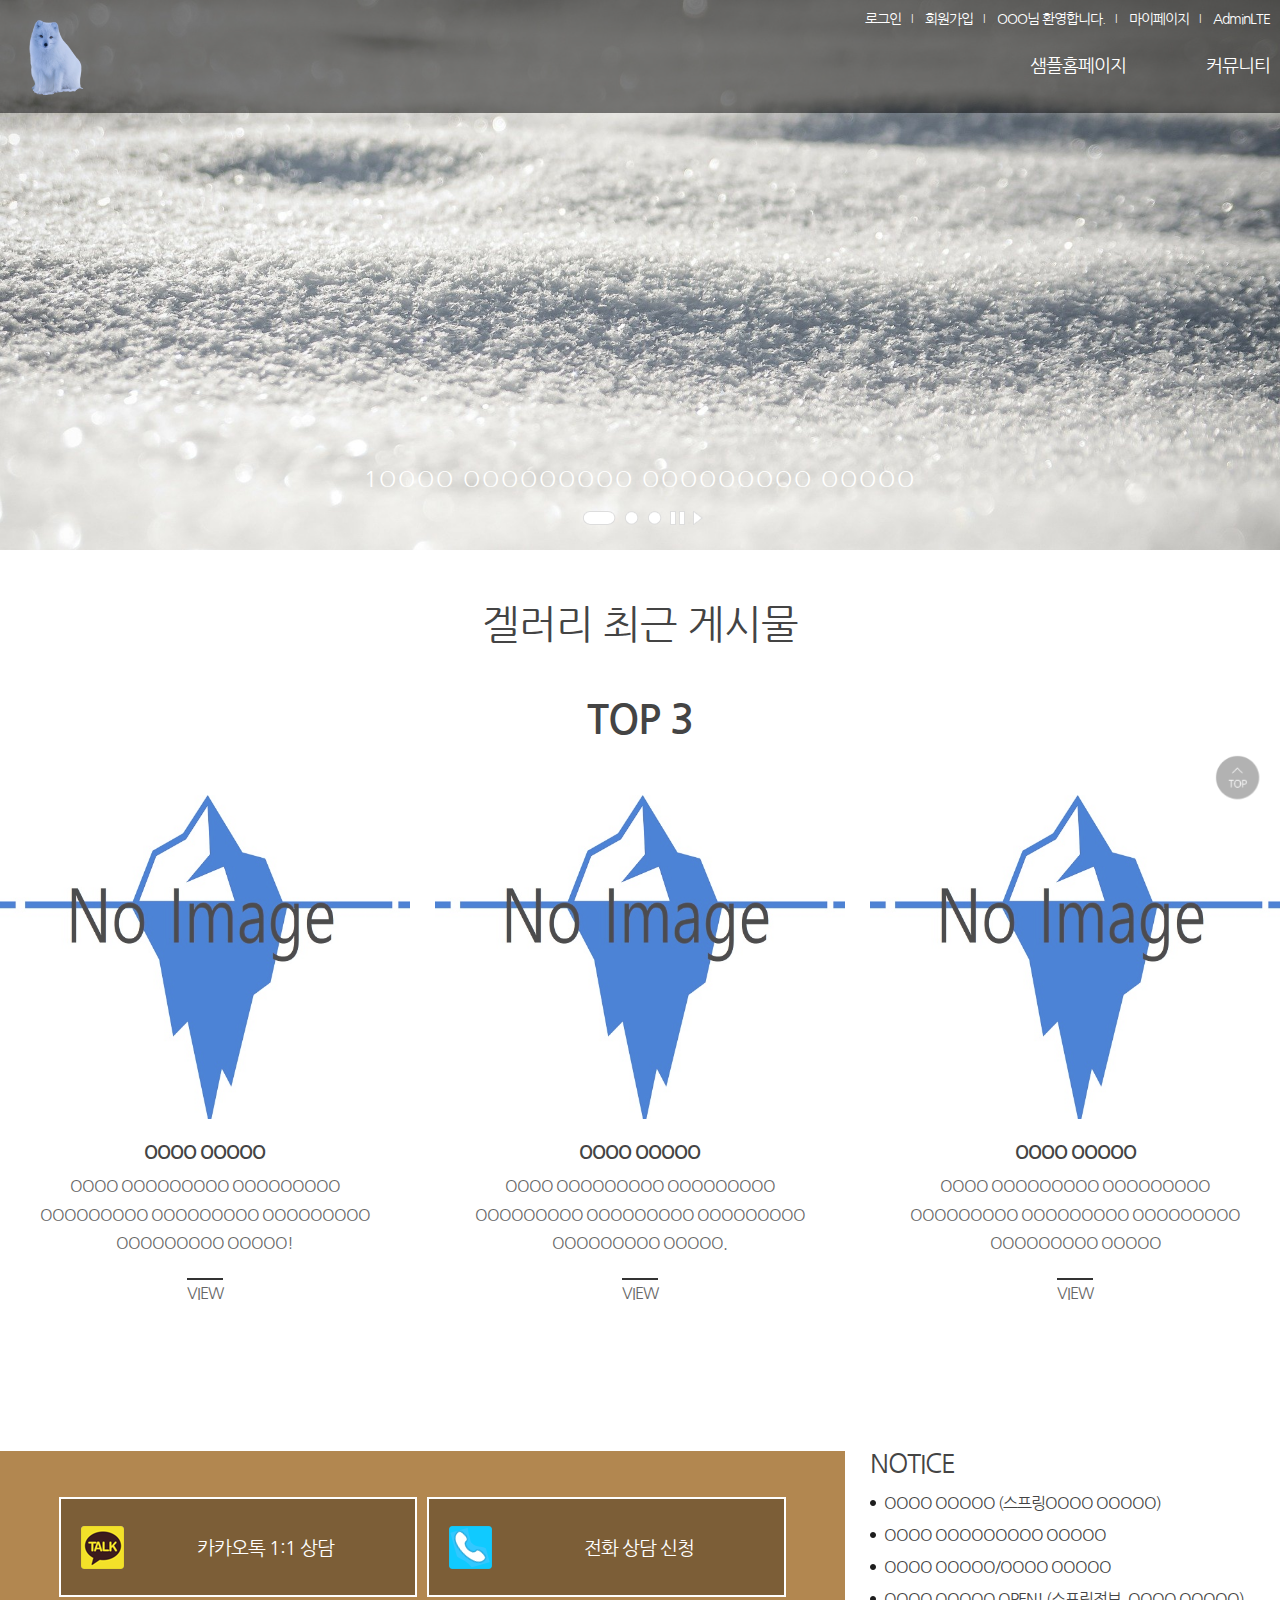
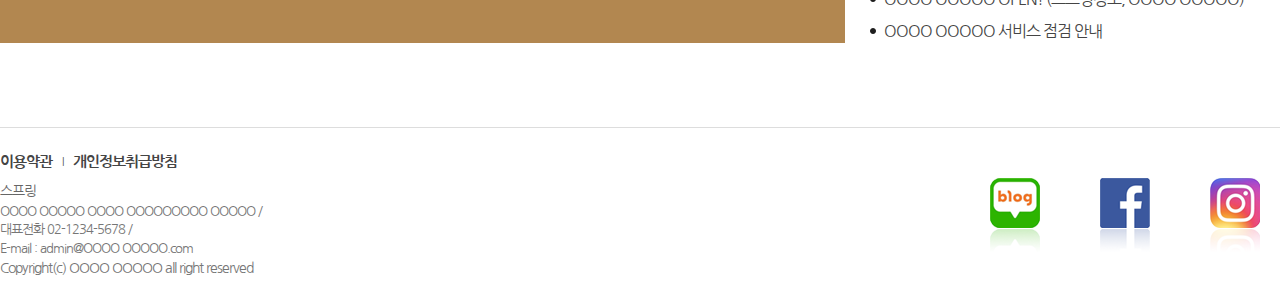
==== commit 87d8448d: "라스트 커밋" ====
--- a/home/index.html
+++ b/home/index.html
@@ -5,46 +5,74 @@
 <meta name="viewport" content="width=device-width, initial-scale=1, minimum-scale=1, maximum-scale=1">
 <meta charset="utf-8" />
 <meta http-equiv="X-UA-Compatible" content="IE=edge">
-<!-- 제이쿼리 코어 임포트 -->
-<script src='/home/js/jquery-3.6.0.js'></script>
-<!-- 상단 바로가기 링크 시 부드럽게 상단으로 이동하는 JS 임포트 -->
+<!-- 제이쿼리 코어 임포트 가져오기(아래) -->
+<script src="/home/js/jquery-3.6.0.js"></script>
+<!-- 상단바로가기 클릭시 부드럽게 이동하는 외부 라이브러리 JS 임포트(아래) -->
 <script src="/home/js/jquery.smooth-scroll.min.js"></script>
-<!-- 화면을 reset시키는 style을 임포트 : cross 브라우징을 처리하기 위해서
-chrome, IE, Edge, Safari, Fire Fox 에서 H1, p, ul, div 등 태그들의 크기가 조금씩 다 틀림
-그래서 초기화 시켜줘야됨, 모든 브라우저에서 똑같이 보이게 위한 절차 reset.css-->
+<!-- 화면을 초기화 시키는 reset 스타일 임포트:크로스브라이징 처리하기위해서 -->
+<!-- 크롬, IE, 엣지, 사파리, 파이어폭스 h1, p, ul, div 태그의 크기가 조금씩 틀림니다. -->
+<!-- 작업한 결과가 모든 브라우져(크로싱브라우징)에 똑같이 보이게 하기 위한 reset.css(아래) -->
 <link rel="stylesheet" href="/home/css/reset.css">
-<!-- 사용자 정의형 스타일 + 스크립트 추가 -->
+<!-- 여기서 부터 사용자 정의형 스타일 + 스크립트 추가(아래) -->
 <link rel="stylesheet" href="/home/css/mobile.css">
-<!-- 태블릿용 CSS 임포트 -->
+<!-- 테블릿용 CSS 임포트 -->
 <link rel="stylesheet" href="/home/css/tablet.css">
-<!-- pc용 CSS 임포트 -->
+<!-- PC용 CSS 임포트 -->
 <link rel="stylesheet" href="/home/css/pc.css">
-<script src='/home/js/slideMain.js'></script>
-<script src='/home/js/main.js'></script>
-<!-- 메인 슬라이드 코어 임포트 -->
-
+<script src="/home/js/main.js"></script>
+<!-- 메인슬라이드 코어 임포트 -->
+<script src="/home/js/slideMain.js"></script>
 <style>
-
+/* 테블릿용 메인페이지 스타일 지정(아래) 801px~무한대까지 재정의 */
 @media all and (min-width:801px) {
 	
 }
-/* PC용 메인 페이지 스타일 지정 */
-@media all and (min-width:1066px){ /*and랑 min 값 떨어져있어야함*/
-
+/* PC용 메인페이지 스타일 지정 1066px~무한대까지 재정의 */
+@media all and (min-width:1066px) {
+	
 }
 </style>
 <script>
-
-//여기서 부터 실행. 메인페이지 슬라이드 호출 부문
-$(document).ready(function(){
-	
+// 메인페이지 전용 슬라이드 호출 부분
+$(document).ready(function() {
+	// 위에서 선언한 함수|변수 사용(아래)
+	//여기서 함수호출(실행)
+	slideAuto = setTimeout('play_w("right")', 3000);//3초마다 play_w함수 실행
+	var slidePlayHide = setTimeout(function(){
+		$('.rollplay').css('display','none');
+	},3000);//3초 후에 rollplay클래스 플레이버튼 영역을 숨김
+	// 3개의 슬라이드 버튼 클랙 액션처리
+	$('.rollstop a').click(function(){
+		// this는 클릭한 본인 태그를 말합니다.
+		$(this).parent().hide();//현재 stop버튼 숨김.
+		$('.rollplay').css('display','inline-block');
+		if(slideAuto) {
+			clearTimeout(slideAuto);//slideAuto변수가 없다면, play_w함수를 실행 중지.
+		}
+	});
+	$('.rollplay a').click(function(){
+		$(this).parent().hide();// a태그의 부모 rollplay영역 입니다.
+		$('.rollstop').css('display','inline-block');
+		play_w('right');//3초마다 슬라이드 이미지 액션일 발생합니다.
+
+	});
+	$('.rollingbtn li.seq a').each(function(index){
+		$(this).click(function(){
+			$('.rollplay').hide();
+			$('.rollstop').css('display','inline-block');
+			if(slideAuto) {
+				clearTimeout(slideAuto);//슬라이드 중지
+			}
+			play_w(index);//슬라이드 재생 : 단 시작위치는 클릭한 index부터 무한반복
+		});
+	});
 });
 </script>
 </head>
 <body>
-<!-- 헤더에서 푸터까지 -->
+<!-- 헤더에서푸터까지 -->
 <div id="wrap">
-	<!-- 헤더 상단메뉴 영역 -->
+	<!-- 헤더상단메뉴영역영역 -->
 	<header id="header">
 		<div class="header_area box_inner clear">
 			<!-- 상단로고영역 -->
@@ -53,11 +81,11 @@
 			
 			<!-- 상단메뉴메뉴영역 -->
 			<p class="openMOgnb">
-                <a href="#">
-                <b class="hdd">메뉴열기</b>
-                 <span></span><span></span><span></span>
-                </a>
-            </p>
+				<a href="#">
+					<b class="hdd">메뉴열기</b> 
+					<span></span><span></span><span></span>
+				</a>
+			</p>
 			<div class="header_cont">
 				<ul class="util clear">
 					<li><a href="login.html">로그인</a></li>
@@ -92,9 +120,9 @@
 			<!-- //상단메뉴메뉴영역 -->
 		</div>
 	</header>
-	<!-- //헤더 상단메뉴 영역 -->
-	
-	<!-- 메인 콘텐츠 영역 -->
+	<!-- //헤더상단메뉴영역영역 -->
+	
+	<!-- 메인콘텐츠영역 -->
 	<div id="container">
 		<!-- 모바일+PC 공통슬라이드영역 -->
     	<div class="main_rolling_pc">
@@ -104,21 +132,21 @@
                     <li class="imglist0">
                         <div class="roll_content">
                             <a href="javascript:;">
-							<p class="roll_txtline">OOOO OOOOOOOOO OOOOOOOOO OOOOO</p>
+							<p class="roll_txtline">1OOOO OOOOOOOOO OOOOOOOOO OOOOO</p>
 							</a>
                         </div>
                     </li>
                     <li class="imglist1">
                         <div class="roll_content">
                             <a href="javascript:;">
-							<p class="roll_txtline">OOOO OOOOOOOOO OOOOOOOOO OOOOO</p>
+							<p class="roll_txtline">2OOOO OOOOOOOOO OOOOOOOOO OOOOO</p>
 							</a>
                         </div>
                     </li>
                     <li class="imglist2">
                         <div class="roll_content">
                             <a href="javascript:;">
-							<p class="roll_txtline">OOOO OOOOOOOOO OOOOOOOOO OOOOO</p>
+							<p class="roll_txtline">3OOOO OOOOOOOOO OOOOOOOOO OOOOO</p>
 							</a>
                         </div>
                     </li>
@@ -127,6 +155,7 @@
                 <!-- 슬라이드버튼영역 -->
                 <div class="rollbtnArea">
                     <ul class="rollingbtn">
+						<!-- butt0 a img -->
                         <li class="seq butt0"><a href="#butt"><img src="./img/btn_rollbutt_on.png" alt="1번" /></a></li>
                         <li class="seq butt1"><a href="#butt"><img src="./img/btn_rollbutt_off.png" alt="2번" /></a></li>
                         <li class="seq butt2"><a href="#butt"><img src="./img/btn_rollbutt_off.png" alt="3번" /></a></li>
@@ -141,7 +170,7 @@
 	
 		<!-- 갤러리최근게시물영역 -->
 		<div class="about_area">
-			<h2>갤러리 최근 게시물 <b>TOP 3</b></h2>
+			<h2>겔러리 최근 게시물 <b>TOP 3</b></h2>
 			<div class="about_box">
 				<ul class="place_list box_inner clear">
 					<li><a href="#" onclick="$('.popup_base').css('height',$(document).height());$('.contact_pop').show();">
@@ -189,9 +218,9 @@
 		</div>
 		<!-- //카카오톡상담및최근공지사항영역 -->
 	</div>
-	<!-- //메인 콘텐츠 영역 -->
-	
-	<!-- 푸터 메뉴 및 사업자 정보 영역 -->
+	<!-- //메이콘텐츠영역 -->
+	
+	<!-- 푸터메뉴및사업자정보영역 -->
 	<footer>
 		<div class="foot_area box_inner">
 			<ul class="foot_list clear">
@@ -212,13 +241,15 @@
 			</ul>
 		</div>
 	</footer>
-	<!-- //푸터 메뉴 및 주소 영역 -->
+	<!-- //푸터메뉴및주소영역 -->
 </div>
-<!-- //헤더에서 푸터까지 -->
-
-<!-- 하단 퀵메뉴 영역 -->
+<!-- //헤더에서푸터까지 -->
+
+<!-- 하단퀵메뉴영역 -->
 <div class="quick_area">
 	<p class="to_top"><a href="#wrap" class="s_point">TOP</a></p>
 </div>
-<!-- //하단 퀵메뉴 영역 --></body>
+<!-- //하단퀵메뉴영역 -->
+
+</body>
 </html>